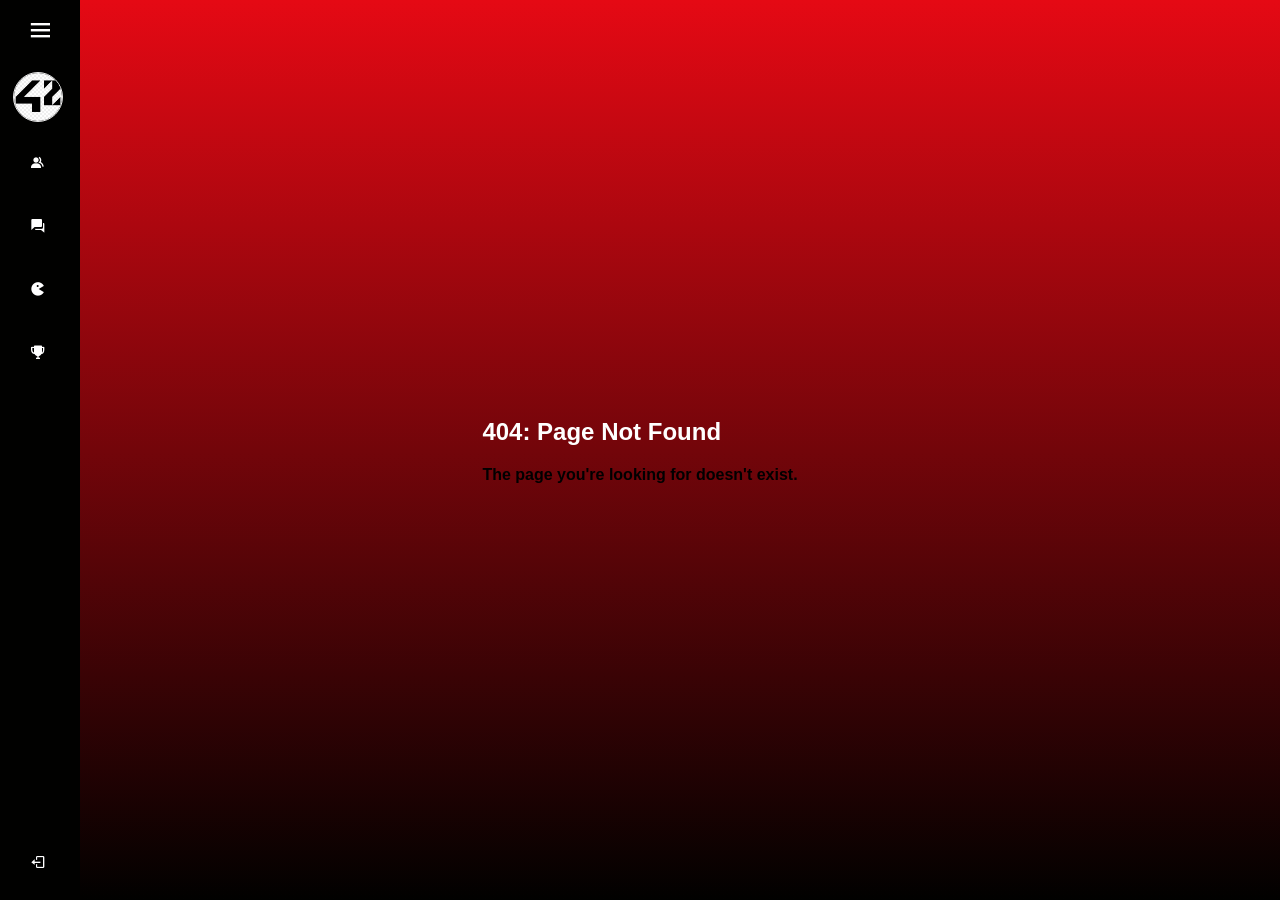
==== front/index.html @ edd3d413 "fixing the problem of consicitive clicks on anchor tag by setting a flage and timeout in handlelocat" ====
<!DOCTYPE html>

<html lang="en">
    <head>

        <meta name="view-transition" content="same-origin" />
        <meta charset="UTF-8">
        <meta name="viewport" content="width=device-width, initial-scale=1.0">
        <link rel="icon" href="images/favicon.ico" type="image/x-icon">
        <link rel="stylesheet" href="styles/style.css">
        <link rel="stylesheet" href="https://cdnjs.cloudflare.com/ajax/libs/font-awesome/6.0.0-beta3/css/all.min.css" integrity="sha512-Fo3rlrZj/k7ujTnHg4CGR2D7kSs0v4LLanw2qksYuRlEzO+tcaEPQogQ0KaoGN26/zrn20ImR1DfuLWnOo7aBA==" crossorigin="anonymous" referrerpolicy="no-referrer" />

        <link href='https://unpkg.com/boxicons@2.1.4/css/boxicons.min.css' rel='stylesheet'>

        <title>ft_transendence</title>
    </head>
    <body>

        <!-- <header id="search-bar"> -->
        <!---->
        <!-- </header> -->
        <div class="sidebar" id="navbar">
            <div class="top">
                <div class="logo">
                    <!-- <i class='bx bx-fast-forward'></i> -->
                    <i class="bx bxl-codepen"></i>
                     &nbsp;
                     &nbsp;
                     &nbsp;
                    <span>Transendence</span>
                </div>
                <i class="bx bx-menu"id="btn"></i>
            </div>

            <div class="user">
                <img src="./images/42-logo.png" alt="me" class="user-img" id="user-photo">
                <div>
                    <p class="bold"  id="user-username">youssef</p>
                    <p  id="user-email">bourais</p>
                </div>
            </div>

            <ul>
                <li class="nav-icons">
                    <a href="/profile" data-view="/profile" class="barinpute">
                        <i class='bx bxs-group'></i>
                        <span class="nav-item" >Profile</span>

                    </a>
                    <span class="tooltip">Profile</span>

                </li>

                <li class="nav-icons">
                    <a  href="/chat" data-view="/chat" class="barinpute">
                        <i class='bx bxs-conversation'></i>
                        <span class="nav-item">Chat</span>
                    </a>
                    <span class="tooltip">Chat</span>
                </li>


                <li class="nav-icons">
                    <a  href="/game" data-view="/game" class="barinpute">
                        <i class='bx bxs-game' ></i>
                        <span class="nav-item">Game</span>
                    </a>
                    <span class="tooltip">Game</span>
                </li>

                <li class="nav-icons">
                    <a  href="/tournament" data-view="/tournament" class="barinpute">
                        <i class='bx bxs-trophy'></i>
                        <span class="nav-item">Tournament</span>
                    </a>
                    <span class="tooltip">Tournament</span>
                </li>

                <li href="/" onclick="logout()" class="last-item">
                    <a href="">
                        <i class="bx bx-log-out"></i>
                        <span class="nav-item">Logout</span>

                    </a>
                    <span class="tooltip">logout</span>
                </li>

            </ul>
        </div>

        <!-- <nav class="navbar"> -->


        <!-- </nav> -->

        <div id="content">

        </div>

        <script type="module" src="app.js"> </script>

    </body>
 
</html>
---- front/styles/style.css ----
:root {
    --blue: #1e90ff;
    --white: #ffffff;
    --red: #E50914;



    --one: #583d26;
    --two: #9d6834;
    --black: #010100;
    --three: #2e2b26;
    --gray: #b4b6b3;

    --base1: #2e2b26;
    --base2: #b4b6b3;
    font-size: 16px;
}

* {
    margin: 0;
    padding: 0;
    box-sizing: border-box;
}

html, body {
    height: 100%;
    background-image: linear-gradient(var(--red) , var(--black));
    overflow: hidden; /* Prevent scrollbars */
    /* background-color: var(--white); */
}

.cart {

    width: 400px;
    height: 520px;

    /* border: 2px solid var(--black); /* Border color*/  
    border-radius: 25px;
    padding: 20px;

    /* background-color: var(--black); /* Background color of the square   */
    position: absolute;     /* Allows it to be positioned relative to the parent*/  
    overflow: auto;         /* Allow overflow for resizing  */

    /* Centering the square (uncomment to use)*/ 
    top: 50%;                /* Position square's top edge at 50% of the parent height*/ 
    left: 50%;               /* Position square's left edge at 50% of the parent width*/ 
    transform: translate(-50%, -50%); /* Offset the square by half its width and height to center it*/ 
    
    box-shadow: 0 16px 32px 0 rgba(0, 0, 0, 0.4), 0 24px 80px 0 rgba(0, 0, 0, 0.38);

    display: flex;
    flex-direction: column;
    justify-content: space-between;
}

#forget-cart {
    width: 400px;
    height: 300px;
}

.profile {
    display: flex;
    justify-content: center;
    align-items: center;
    flex-direction: column;
}

h1 {
    font-size: 1.5rem;
    line-height: 2rem;
    font-weight: 700;
    flex-direction: column; /* Arrange items vertically */
    color: var(--white);
}



#forget-form {
    display: flex;
    flex-direction: column; /* Arrange items vertically */
    gap: 50px; 
    overflow: hidden;

}

#register-form {
    display: flex;
    flex-direction: column; /* Arrange items vertically */
    gap: 50px; 
    overflow: hidden;
}

#login-form {
  display: flex;
  flex-direction: column; /* Arrange items vertically */
  gap: 10px;
}


.title {
    text-align: center;
    font-size: 1.5rem;
    line-height: 2rem;
    font-weight: 700;
    color: var(--white);
}
    
.form {
    margin-top: 1.5rem;
}

.input-group {

    display: flex;
    flex-direction: column;
    gap: 7px;
    color: var(--white);

    margin-top: 0.25rem;
    font-size: 0.875rem;
    line-height: 1.25rem;
}

.input-group label { 
   display: block; 
   color: rgba(156, 163, 175, 1); 
   margin-bottom: 4px; 
 } 

.input-group input {
  width: 100%;
  border-radius: 0.375rem;
  border: 1px solid rgba(55, 65, 81, 1);
  outline: 0;
  background-color: rgba(17, 24, 39, 1);
  padding: 0.75rem 1rem;
  color: rgba(243, 244, 246, 1);
}

.input-group input:focus {
  border-color: rgba(167, 139, 250);
}

.forgot {
  display: flex;
  justify-content: flex-end;
  font-size: 0.75rem;
  line-height: 1rem;
  color: rgba(156, 163, 175,1);
  margin: 8px 0 14px 0;
}

.forgot a,.signup a {
  color: rgba(243, 244, 246, 1);
  text-decoration: none;
  font-size: 14px;
}

.forgot a:hover, .signup a:hover {
  text-decoration: underline rgba(167, 139, 250, 1);
}

#login, #login-intra ,#submit, .register{
  display: block;
  width: 100%;

  background-color: var(--black);
  padding: 0.75rem;
  text-align: center;
  color:  var(--white);
  border: none;
  border-radius: 0.375rem;
  font-weight: 600;
  cursor: pointer;
  transition: transform 0.3s ease, background-color 0.3s ease;
}

#login:hover, #login-intra:hover, .register:hover , #submit:hover {
    transform: scale(1.02);
    background-color: var(--blue);
}


.intra {
  display: flex;
  align-items: center;
  padding-top: 1rem;
}

.line {
  height: 1px;
  flex: 1 1 0%;
  background-color: rgba(55, 65, 81, 1);
}

.intra .message {
  padding-left: 0.75rem;
  padding-right: 0.75rem;
  font-size: 0.875rem;
  line-height: 1.25rem;
  color: rgba(156, 163, 175, 1);
}

.signup {
  text-align: center;
  font-size: 0.75rem;
  line-height: 1rem;
  color: rgba(156, 163, 175, 1);
}

[hidden] { display: none; }

.form-group {
  position: relative;
  width: 370px;
}

.form-group svg {
    position: absolute;

    right: 30px;
    bottom: 10px;

    width: 20px;
    height: auto;
    
    fill: gray; /* Color of the icon */
}



/* fake profile*/
Reset styles
* {
    margin: 0;
    padding: 0;
    box-sizing: border-box;
}

body {
    font-family: Arial, sans-serif;
    background-color: #f7f7f7;
    display: flex;
    justify-content: center;
    align-items: center;
    height: 100vh;
}

#profile-container {
    background-color: #fff;
    padding: 20px;
    border-radius: 10px;
    width: 400px;
    box-shadow: 0 4px 6px rgba(0, 0, 0, 0.1);
    text-align: center;
}

#avatar-section {
    margin-bottom: 20px;
}

#avatar {
    width: 150px;
    height: 150px;
    border-radius: 50%;
    object-fit: cover;
    margin-bottom: 10px;
    border: 2px solid #ddd;
}

#avatar-upload {
    display: block;
    margin: 10px auto;
}

#info-section {
    margin-bottom: 20px;
}

#display-name {
    font-size: 24px;
    color: #333;
}

#edit-name {
    margin-top: 10px;
    padding: 5px 10px;
    background-color: #007BFF;
    color: white;
    border: none;
    border-radius: 5px;
    cursor: pointer;
    transition: background-color 0.3s;
}

#edit-name:hover {
    background-color: #0056b3;
}

#stats {
    margin-top: 10px;
    font-size: 18px;
    color: #555;
}

#friends-section, #history-section {
    text-align: left;
    margin-top: 20px;
}

#friends-list, #history-list {
    list-style: none;
    margin-top: 10px;
}

.status {
    float: right;
    font-size: 12px;
    padding: 2px 5px;
    border-radius: 3px;
    color: white;
}

.online {
    background-color: #28a745;
}

.offline {
    background-color: #dc3545;
}

#logoutButton {
    margin-top: 20px;
    padding: 10px 20px;
    background-color: #ff4b5c;
    color: white;
    font-size: 16px;
    border: none;
    border-radius: 5px;
    cursor: pointer;
    transition: background-color 0.3s;
}

#logoutButton:hover {
    background-color: #e43d4c;
}



/* #navbar */

#navbar {
    /* display: none;  */
    opacity: 0;
    /* transition: opacity 0.5s ease; */
}

#navbar.visible 
{
    /* display: block; */
    opacity: 1;
}

/* #navbar{ */
/*     /* visibility: hidden; */ 
/*     display: none; */
/*     opacity: 0; */
/*     transition: opacity 0.5s ease; */
/* } */
/**/
/* #navbar.show { */
/*     display: block; */
/*     opacity: 1; */
/* } */

.user-img {
    width: 50px;
    border-radius:   100%;
    border: 1px  solid #eee;
}

.sidebar {
    margin: 0;
    padding: 0;
    box-sizing: border-box;
    font-family: 'Segoe UI', Tahoma, Geneva, Verdana, sans-serif;

    position: absolute;
    top: 0;
    left: 0;
    height: 100vh;
    width: 80px;
    background-color: var(--black);
    padding: 0.4rem 0.8rem;
    transition: all 0.5s ease;

}

/* .sidebar.active ~ #content {  */
/*      left: 250px;  */
/*      width: calc(100% - 250px);  */
/*  }  */

.sidebar.active {
    width: 250px;
}

.sidebar #btn {
    position: absolute;
    color: var(--white);
    top: .4rem;
    left: 50%;
    font-size: 1.8rem;
    line-height: 50px;
    transform: translate(-50%);
    cursor: pointer;
}

.sidebar.active #btn {
    left: 90%;
}

.sidebar .top .logo {
    color: #fff;
    display: flex;
    height: 50px;
    width: 100%;
    align-items: center;

    pointer-events: none;
    opacity: 0;
}

.sidebar.active .top .logo {
    opacity: 1;

}

.user {
    display: flex;
    align-items: center;
    margin: 1rem 0;
}

.user p {
    color: var(--white);
    opacity: 1;
    margin-left: 1rem;
}

.bold {
    font-weight: 600;
}

.sidebar p {
    opacity: 0;
}

.sidebar.active p {
    opacity: 1;

}


.sidebar ul li {
    position: relative;
    list-style-type: none;
    height: 50px;
    white-space: 90%;
    margin: 0.8rem auto;
    line-height: 50px;
}


.sidebar ul li a {
    color: var(--white);
    display: flex;
    align-items: center;
    text-decoration: none;
    border-radius: 0.8rem;
}

.sidebar ul li a:hover {
    background-color: var(--white);
    color: #12171e;
}

.sidebar ul li a i {
    min-width: 50px;
    text-align: center;
    height: 50px;
    border-radius: 12px;
    line-height: 50px;
}

.sidebar .nav-item {
    opacity: 0;
}

.sidebar.active .nav-item {
    opacity: 1;
}

.sidebar ul li .tooltip {
    /* color: var(--white); */
    position: absolute;
    left: 125px;

    bottom: 25px;
    /* top: 20%; */
    transform: translate(-50%, 50%);
    box-shadow: 0 0.5rem 0.8rem rgba(0, 0, 0, 0.2);
    border-radius: 0.6rem;
    padding: 0.4rem 1.2rem;
    padding: 0.4rem 1.2rem;
    background-color: var(--white);
    color: var(--black);
    line-height: 1.8rem;
    z-index: 20;
    opacity: 0;
}

.sidebar ul li:hover .tooltip {
    opacity: 1;
}

.sidebar.active ul li .tooltip {
    display: none;
}



/*logout*/

.sidebar .last-item {
    position: absolute;
    bottom: 0; 
    width: 70%;
}

.sidebar.active .last-item {
    width: 90%;
}

.sidebar.active #user-email
{
  font-size: 13px;
}
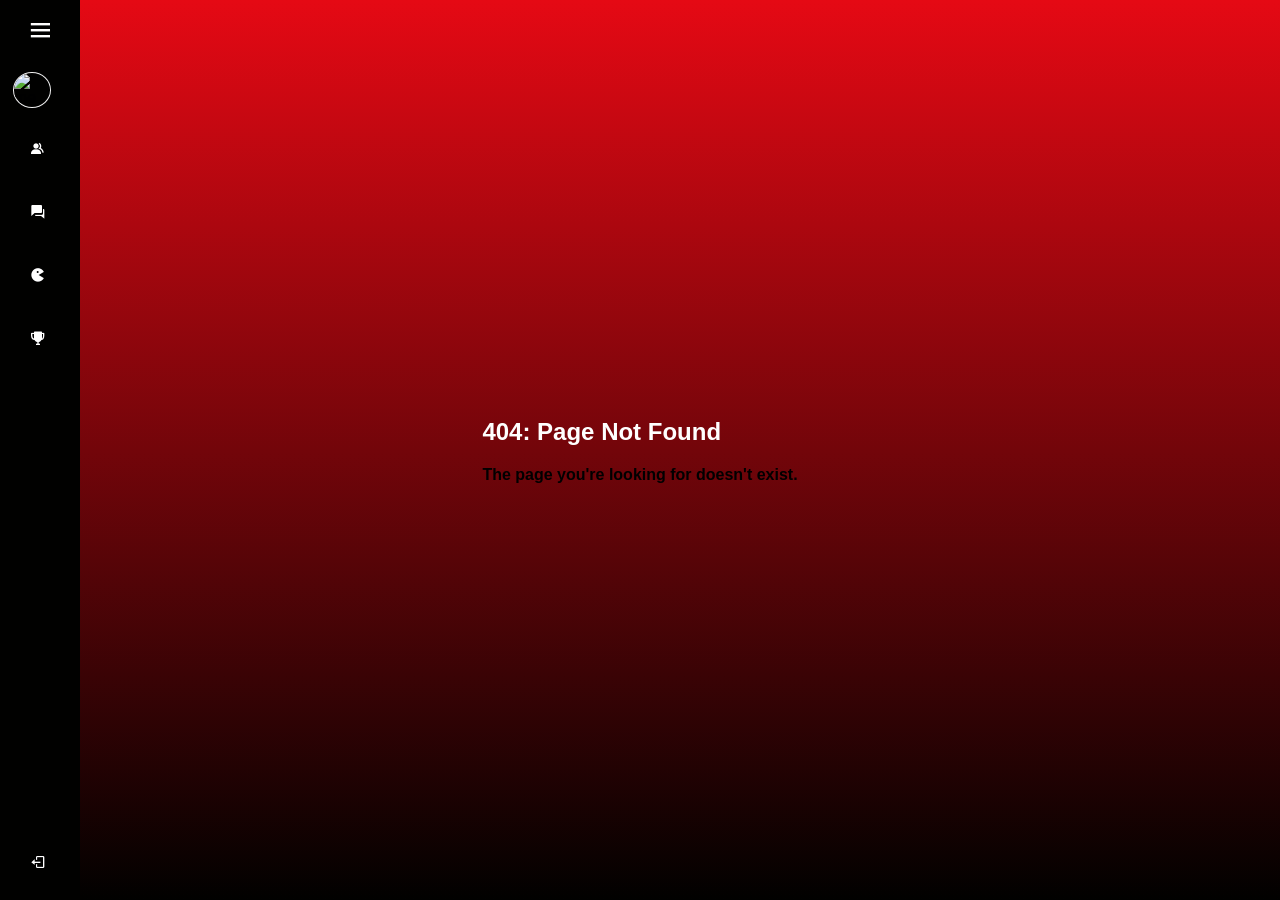
==== commit acdff235: "blacklisted refresh token after user logout, modifieing serializer to escap script" ====
--- a/front/index.html
+++ b/front/index.html
@@ -76,7 +76,7 @@
                     <span class="tooltip">Tournament</span>
                 </li>
 
-                <li href="/" onclick="logout()" class="last-item">
+                <li  onclick="logout()" id="logout" class="last-item">
                     <a href="">
                         <i class="bx bx-log-out"></i>
                         <span class="nav-item">Logout</span>
--- a/front/styles/style.css
+++ b/front/styles/style.css
@@ -248,10 +248,11 @@
 }
 
 #profile-container {
-    background-color: #fff;
+    background-color: var(--black);
+    color: var(--white);
     padding: 20px;
     border-radius: 10px;
-    width: 400px;
+    width: 800px;
     box-shadow: 0 4px 6px rgba(0, 0, 0, 0.1);
     text-align: center;
 }
@@ -279,8 +280,8 @@
 }
 
 #display-name {
-    font-size: 24px;
-    color: #333;
+    font-size: 40px;
+    color: var(--white);
 }
 
 #edit-name {
@@ -329,23 +330,6 @@
 .offline {
     background-color: #dc3545;
 }
-
-#logoutButton {
-    margin-top: 20px;
-    padding: 10px 20px;
-    background-color: #ff4b5c;
-    color: white;
-    font-size: 16px;
-    border: none;
-    border-radius: 5px;
-    cursor: pointer;
-    transition: background-color 0.3s;
-}
-
-#logoutButton:hover {
-    background-color: #e43d4c;
-}
-
 
 
 /* #navbar */
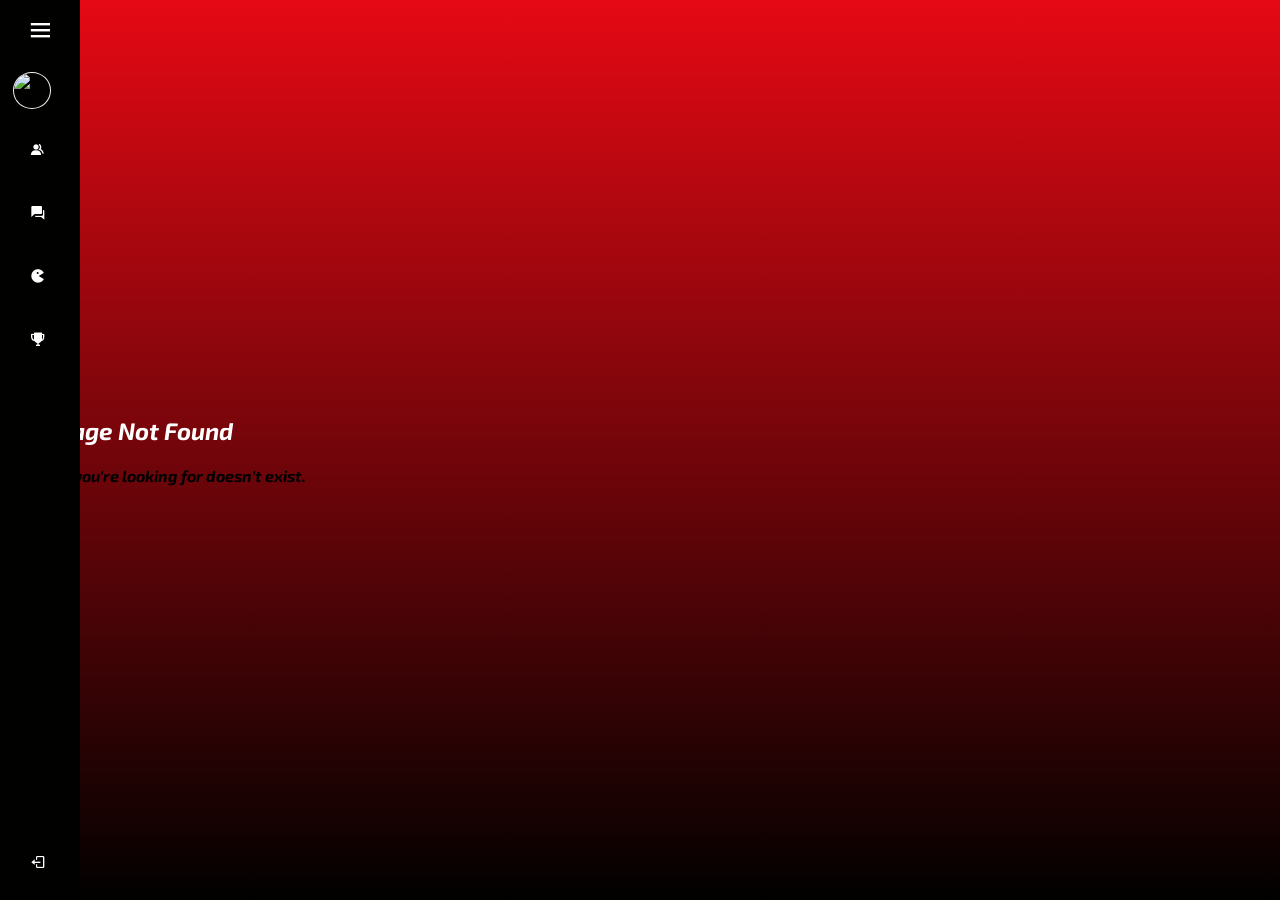
==== commit 59fc0495: "add my update" ====
--- a/front/index.html
+++ b/front/index.html
@@ -2,16 +2,16 @@
 
 <html lang="en">
     <head>
-
         <meta name="view-transition" content="same-origin" />
         <meta charset="UTF-8">
         <meta name="viewport" content="width=device-width, initial-scale=1.0">
         <link rel="icon" href="images/favicon.ico" type="image/x-icon">
         <link rel="stylesheet" href="styles/style.css">
         <link rel="stylesheet" href="https://cdnjs.cloudflare.com/ajax/libs/font-awesome/6.0.0-beta3/css/all.min.css" integrity="sha512-Fo3rlrZj/k7ujTnHg4CGR2D7kSs0v4LLanw2qksYuRlEzO+tcaEPQogQ0KaoGN26/zrn20ImR1DfuLWnOo7aBA==" crossorigin="anonymous" referrerpolicy="no-referrer" />
-
+        <link id="css" rel="stylesheet" href="styles/profile.css">
+        <link rel="stylesheet" href="styles/tournament.css">
         <link href='https://unpkg.com/boxicons@2.1.4/css/boxicons.min.css' rel='stylesheet'>
-
+        <link rel="stylesheet" href="https://cdnjs.cloudflare.com/ajax/libs/font-awesome/6.0.0-beta3/css/all.min.css">
         <title>ft_transendence</title>
     </head>
     <body>
@@ -25,7 +25,7 @@
                     <!-- <i class='bx bx-fast-forward'></i> -->
                     <i class="bx bxl-codepen"></i>
                      &nbsp;
-                     &nbsp;
+                     &nbsp; 
                      &nbsp;
                     <span>Transendence</span>
                 </div>
@@ -101,6 +101,4 @@
 
     </body>
  
-</html>
-
-
+</html>
--- a/front/styles/style.css
+++ b/front/styles/style.css
@@ -1,3 +1,9 @@
+@font-face {
+    font-family:'Exo2';
+    src: url('../Exo_2/Exo2-Italic-VariableFont_wght.ttf');
+    font-weight: 100 900; /* Range of weights */
+    font-style: normal;
+  }
 :root {
     --blue: #1e90ff;
     --white: #ffffff;
@@ -378,6 +384,7 @@
     background-color: var(--black);
     padding: 0.4rem 0.8rem;
     transition: all 0.5s ease;
+    z-index: 5;
 
 }
 
@@ -533,3 +540,8 @@
 }
 
 
+#content
+{
+    width: 100%;
+    height: auto;
+}
--- a/front/styles/profile.css
+++ b/front/styles/profile.css
@@ -0,0 +1,983 @@
+*
+{
+    margin: 0;
+    padding: 0;
+    font-family: 'Exo2';
+}
+
+.container-chat {
+    width: 100%;
+    min-height: 100vh;
+    max-width: 100%;
+    /* height: auto; */
+    background-image: url("../imgs/background.jpg");
+    backdrop-filter: blur(50px);
+    background-position: center;
+    background-repeat: no-repeat;
+    background-size: cover;
+    display: flex;
+    position: relative;
+}
+
+.container-chat::after {
+    content: "";
+    width: 100%;
+    height: 100%; 
+    background-color: rgba(0, 0, 0, 0.891);
+    position: absolute; 
+    inset: 0;
+    z-index: 1;
+    backdrop-filter: blur(5px);
+}
+
+.block-container-nav-bar
+{
+    width: 80px;
+    z-index: 0;
+    min-height: 100%;
+}
+
+.container-nav-bar
+{
+    z-index: 9;
+    height: 100vh;
+    width: 80px;
+    position: fixed;
+    left: 0;
+    top: 0;
+    background-color:black;
+}
+
+
+.container-nav-bar .container-icon-menu
+{
+    height: 30%;
+    width: 80px;
+    display: flex;
+    justify-content: center;
+    box-sizing: border-box;
+    padding-top: 20px;
+}
+.container-nav-bar .container-icon-menu i
+{
+    font-size: 45px;
+    color: white;
+}
+
+.container-nav-bar .container-menu
+{
+    height: 40%;
+    width: 80px;
+    display: flex;
+    flex-direction: column;
+}
+
+.container-nav-bar .container-menu *{
+    display: flex;
+    justify-content: center;
+    align-items: center;
+    height: 23%;
+}
+
+.container-nav-bar .container-menu
+{
+    font-size: 30px;
+    color: white;
+    cursor: pointer;
+}
+
+.container-nav-bar .container-menu i:hover
+{
+    font-size: 27px;
+    transition: 0.5s all;
+    /* color: var(--red); */
+}
+
+.container-nav-bar .container-menu .container-fa-house
+{
+    position: relative;
+}
+.container-nav-bar .container-menu .container-fa-house::after
+{
+    content: "";
+    position: absolute;
+    left: 0;
+    width: 12px;
+    height: 50px;
+    border-top-right-radius: 5px;
+    border-bottom-right-radius: 5px;
+    background-color: var(--red);
+}
+.container-nav-bar .container-settings
+{
+    height: 30%;
+    width: 80px;
+    background-color: black;
+    display: flex;
+    justify-content: center;
+    box-sizing: border-box;
+    padding-bottom: 50px;
+}
+
+.container-nav-bar .container-settings i
+{
+    font-size: 30px;
+    color: white;
+    display: flex;
+    justify-content: center;
+    align-items: end;
+    cursor: pointer;
+}
+
+
+.container-chat .container-main
+{
+    width: 100%;
+    min-height: 100vh;
+    position: relative;
+    z-index: 2;
+   
+}
+
+.container-chat .container-main .container-top
+{
+    width: 100%;
+    height: 120px;
+    display: flex;
+}
+
+.container-title
+{
+    
+    box-sizing: border-box;
+    padding-left: 65px;
+    width: 25%;
+    /* background-color: red; */
+    display: flex;
+    align-items: end;
+}
+
+.container-chat .container-title img
+{
+    width: 180px;
+}
+
+.container-search
+{
+
+    width: 45%;
+    display: flex;
+    justify-content: center;
+    align-items: end;
+}
+
+.container-search .search
+{
+    position: relative;
+    display: flex;
+    justify-content: center;
+    align-items: center;
+    width: 80%;
+}
+input[type="search"]::-webkit-search-cancel-button {
+    -webkit-appearance: none;
+    appearance: none;
+}
+
+.container-search .search input
+{
+    width: 100%;
+    height: 50px;
+    outline: none;
+    border: 1px solid rgba(221, 221, 221, 0.664);
+    border-radius: 10px;
+    box-sizing: border-box;
+    padding-left: 50px;
+    background-color: rgba(233, 233, 233, 0.11);
+    font-size: 1.1em;
+    color: rgba(218, 218, 218, 0.877);
+    padding-right: 50px;
+}
+
+
+.container-search .search .fa-magnifying-glass
+{
+    position: absolute;
+    left: 18px;
+    font-size: 20px;
+    color: var(--red);
+   
+}
+
+.container-search .search #delete:hover
+{
+    transition: 0.2s all;
+    font-size: 17px;
+}
+
+.container-search .search .fa-delete-left
+{
+    position: absolute;
+    right: 20px;
+    color: var(--red);
+    cursor: pointer;
+    font-size: 20px;
+}
+
+
+.container-top .container-profile
+{
+    width: 33%;
+    display: flex;
+    justify-content: center;
+    align-items:end;
+}
+
+@media(max-width: 1987px)
+{
+    .container-top .container-profile   
+    {
+        width: 38%;
+        
+    }
+}
+
+.container-top .container-profile .profile
+{
+    width: 45% ;
+    height: 54px ;
+    background-color: rgba(233, 233, 233, 0.11) ;
+    border-radius: 10px ;
+    border: 2px solid rgba(221, 221, 221, 0.521) ;
+    display: flex ;
+    align-items: center ;
+    box-sizing: border-box ;
+    padding-left: 5px ;
+    flex-direction: row;
+}
+
+.container-top .container-profile .profile img
+{
+    width: 40px;
+    border-radius: 50%;
+}
+.container-top .container-profile .profile .container-notification
+{
+    box-sizing: border-box;
+    padding-left: 20px;
+    padding-top: 5px;
+    height: 100%;
+    width: 80%;
+    overflow: hidden;
+    white-space: nowrap;
+    text-overflow: ellipsis;
+}
+
+
+
+.container-top .container-profile .profile .container-notification p:first-of-type
+{
+    color: white;
+    font-weight: bold;
+}
+
+.container-top .container-profile .profile .container-notification p:last-child
+{
+    color: rgba(255, 255, 255, 0.658);
+    font-size: 0.8em;
+}
+.container-top .container-profile .profile .icon-down
+{
+    width: 100px;
+    /* background-color: yellow; */
+    display: flex;
+    justify-content: end;
+    box-sizing: border-box;
+    padding-right: 10px;
+}
+
+.container-top .container-profile .profile .icon-down .container-icon:hover
+{
+    transition: 0.5s all;
+    background-color: black;
+}
+
+.container-top .container-profile .profile .icon-down i
+{
+    color: rgba(255, 255, 255, 0.737);
+    display: flex;
+    justify-content: center;
+    align-items: center;
+}
+
+.container-top .container-profile .profile .icon-down .container-icon
+{
+    width: 30px;
+    height: 30px;
+    background-color: rgba(0, 0, 0, 0.449);
+    display: flex;
+    justify-content: center;
+    align-items: center;
+    border-radius: 50%;
+    cursor: pointer;
+}
+
+.container-main-home
+{
+    width: 100%;
+    height: 89vh;
+    display: flex;
+    justify-content: center;
+    align-items: center;
+
+}
+
+.container-main-home .child-container-main-home
+{
+    background-color: #99185d23;
+    width: 95%;
+    height: 90%;
+    border-radius: 20px;
+    border: 2px solid rgb(118, 118, 118);
+    display: flex;
+    box-sizing: border-box;
+    padding-right: 25px;
+    padding: 22px;
+}
+
+.container-main-home .child-container-main-home .left-side
+{
+    width: 20%;
+    height: 100%;
+    border-radius: 20px;
+    position: relative;
+    padding-right: 30px;
+}
+
+.container-main-home .child-container-main-home .left-side::after
+{
+    content: "";
+    position: absolute;
+    height: 80%;
+    right: 0;
+    top: 10%;
+    border: 1.5px solid rgb(118, 118, 118);
+}
+
+.left-side .title
+{
+    width: 100%;
+    height: 100px;
+    color: white;
+    font-weight: bold;
+    font-size: 2.5em;
+}
+
+.left-side .container-profile
+{
+    width: 100%;
+    display: flex;
+    height: 90px;
+    border-radius: 15px;
+    color: white;
+    border: 2px solid rgb(118, 118, 118);
+    position: relative;
+    margin-bottom: 50px;
+    cursor: pointer;
+    background-color: #99185d25;
+}
+.left-side .container-profile::before
+{
+    content: "";
+    position: absolute;
+    width: 95%;
+    bottom: -30px;
+    left: 2.5%;
+    border: 1px solid rgb(164, 164, 164);
+}
+.left-side .container-profile .container-img
+{
+    width: 120px;
+    display: flex;
+    justify-content: center;
+    align-items: center;
+}
+
+.left-side .container-profile .container-img img
+{
+    width: 67px;
+    border-radius: 50%;
+}
+.left-side .container-profile .container-name
+{
+    display: flex;
+    flex-direction: column;
+    justify-content: center;
+    width: 100%;
+}
+
+.left-side .container-profile .container-name p:first-of-type
+{
+    font-weight: bold;
+    font-size: 1.2em;
+}
+.left-side .container-profile .container-name p:last-of-type
+{
+    color: rgba(255, 255, 255, 0.606);
+}
+
+
+.left-side .container-setting
+{
+    width: 100%;
+    display: flex;
+    height: 90px;
+    border-radius: 15px;
+    color: white;
+    border: 2px solid rgb(118, 118, 118);
+    position: relative;
+    margin-bottom: 50px;
+    cursor: pointer;
+}
+
+.left-side .container-setting .container-img
+{
+    width: 120px;
+    display: flex;
+    justify-content: center;
+    align-items: center;
+}
+
+.left-side .container-setting .container-img img
+{
+    width: 67px;
+    /* border-radius: 50%; */
+}
+.left-side .container-setting .container-name
+{
+    display: flex;
+    flex-direction: column;
+    justify-content: center;
+    width: 100%;
+}
+
+.left-side .container-setting .container-name p:first-of-type
+{
+    font-weight: bold;
+    font-size: 1.2em;
+}
+.left-side .container-setting .container-name p:last-of-type
+{
+    color: rgba(255, 255, 255, 0.606);
+}
+
+.container-main-home .child-container-main-home .midle-side
+{
+    width: 53%;
+    height: 100%;
+    border-radius: 20px;
+    border: 2px solid rgb(139, 139, 139);
+    margin-left: 25px;
+}
+.midle-side .container-bg
+{
+    width: 100%;
+    height: 300px;
+    display: flex;
+    justify-content: center;
+    align-items: center;
+    padding-top: 10px;
+}
+
+.midle-side .container-bg .child-bg
+{
+    width: 96%;
+    height: 90%;
+    background-image: url("../images/background.jpg");
+    position: relative;
+    border-radius: 20px;
+}
+
+.midle-side .container-bg img
+{
+    width: 130px;
+    position: absolute;
+    bottom: -40px;
+    border-radius: 50%;
+    left: 42%;
+}
+.midle-side .container-update-info
+{
+    width: 100%;
+    height: 67.5%;
+    border-radius: 20px;
+    box-sizing: border-box;
+    padding-top: 90px;
+    display: flex;
+    justify-content: center;
+}
+
+.midle-side .container-update-info .container-form
+{
+    width: 40%;
+    height: 500px;
+    padding-left: 50px;
+    padding-right: 50px;
+}
+
+.midle-side .container-update-info .container-switch
+{
+    width: 100%;
+    height: 65px;
+    border-radius: 20px;
+    /* background-color: white; */
+    border: 1px solid rgb(229, 229, 229);
+    display: flex;
+    color: white;
+    font-weight: bold;
+    font-size: 1.1em;
+    margin-bottom: 30px;
+}
+
+.midle-side .container-update-info .container-switch .profile
+{
+    width: 50%;
+    display: flex;
+    justify-content: center;
+    align-items: center;
+    position: relative;
+    cursor: pointer;
+}
+
+.midle-side .container-update-info .container-switch .profile::after
+{
+    content: "";
+    position: absolute;
+    height: 50%;
+    border: 1px solid rgba(255, 255, 255, 0.688);
+    right: 0;
+}
+
+.midle-side .container-update-info .container-switch .security
+{
+    width: 50%;
+    display: flex;
+    justify-content: center;
+    align-items: center;
+    cursor: pointer;
+}
+.midle-side .container-update-info .container-inputs
+{
+    width: 100%;
+    color: rgba(255, 255, 255, 0.796);
+    display: flex;
+    padding-top: 30px;
+    padding-left: 20px;
+    box-sizing: border-box;
+    margin-bottom: 30px;
+}
+
+.midle-side .container-update-info .container-input
+{
+    width: 50%;
+}
+.midle-side .container-update-info .container-input .group
+{
+    position: relative;
+}
+
+.midle-side .container-update-info .container-input input
+{
+    background-color: transparent;
+    border: 1px solid rgb(180, 180, 180);
+    border-radius: 10px;
+    height: 50px;
+    width: 90%;
+    box-sizing: border-box;
+    padding-left: 38px;
+    padding-right: 10px;
+    color: rgb(238, 238, 238);
+    outline: none;
+    font-size: 17px;
+}
+
+.midle-side .container-update-info .container-input p
+{
+    margin-bottom: 13px;
+}
+.midle-side .container-update-info .container-input i
+{
+    position: absolute;
+    left: 15px;
+    top: 15px;
+}
+
+.midle-side .container-update-info .container-email
+{
+    width: 100%;
+    height: 100px;
+    /* background-color: red; */
+    padding-left: 20px; 
+    padding-right: 10px;
+    box-sizing: border-box;
+    margin-bottom: 30px;
+}
+
+.midle-side .container-update-info .container-email p
+{
+    margin-bottom: 10px;
+    color: rgba(255, 255, 255, 0.796);
+}
+.midle-side .container-update-info .container-email input
+{
+    background-color: transparent;
+    border: 1px solid rgb(180, 180, 180);
+    border-radius: 10px;
+    height: 50px;
+    width: 97%;
+    box-sizing: border-box;
+    padding-left: 40px;
+    padding-right: 10px;
+    color: rgb(238, 238, 238);
+    outline: none;
+    font-size: 17px;
+}
+.midle-side .container-update-info .container-email .group
+{
+    position: relative;
+}
+.midle-side .container-update-info .container-email .group i
+{
+    position: absolute;
+    color: white;
+    left: 15px;
+    top: 15px;
+    font-size: 20px;
+    color: rgba(238, 238, 238, 0.87);
+}
+
+.midle-side .container-update-info .container-save
+{
+    width: 100%;
+    padding-left: 10px;
+    padding-right: 23px;
+    display: flex;
+    justify-content: end;
+    box-sizing: border-box;
+    
+}
+
+.midle-side .container-update-info .container-save button
+{
+    width: 150px;
+    height: 40px;
+    border-radius: 10px;
+    cursor: pointer;
+    position: relative;
+    border: 1px solid black;
+    background-color: var(--red);
+    color: white;
+}
+
+.midle-side .container-update-info .container-save button:hover
+{
+    transition: 0.5s all;
+    background-color: var(--second-color);
+}
+
+.midle-side .container-update-info .container-save i
+{
+    position: absolute;
+    left: 10px;
+    top: 11px;
+    font-size: 16px;
+}
+
+.container-main-home .child-container-main-home .end-side
+{
+    width: 25%;
+    height: 100%;
+    border-radius: 20px;
+    margin-left: 25px;
+    /* background-color: ; */
+}
+
+/* //////////////////////////////////////////////////////////////// */
+
+
+.container-profile-left
+{
+    width: 100%;
+    height: 100%;
+    display: flex;
+    justify-content: center;
+    align-items: center;
+}
+
+.child-container-profile-left
+{
+    width: 100%;
+    height: 96%;
+    border: 2px solid rgba(207, 207, 207, 0.691);
+    border-radius: 20px;
+    display: flex;
+    flex-direction: column;
+    align-items: center;
+    box-sizing: border-box;
+    padding-top: 15px;
+}
+
+.child-container-profile-left .container-background-profile
+{
+    width: 95%;
+    height: 150px;  
+    border-radius: 10px;
+    display: flex;
+    justify-content: center;
+    position: relative;
+    margin-bottom: 50px;
+}
+
+.child-container-profile-left .container-background-profile img:first-child
+{
+    width: 100%;
+    height: 150px;
+    object-fit: cover;
+    border-radius: 10px;
+}
+
+.child-container-profile-left .container-background-profile img:last-child
+{
+    width: 100px;
+    position: absolute;
+    top: 100px;
+    border-radius: 50%;
+}
+.child-container-profile-left .container-name-profile-left
+{
+    color: white;
+    /* background-color: red; */
+    width: 100%;
+    text-align: center;
+    padding-top: 20px;
+    margin-bottom: 20px;
+}
+.child-container-profile-left .container-name-profile-left p:first-child
+{
+    font-size: 1.4em;
+    font-weight: bold;
+    margin-bottom: 5px;
+}
+
+.child-container-profile-left .container-name-profile-left p:last-child
+{
+    font-size: 0.9em;
+    color: rgba(255, 255, 255, 0.714);
+}
+
+.child-container-profile-left .container-send-request
+{
+    width: 90%;
+    height: 100px;
+    /* background-color: red; */
+    backdrop-filter: blur(50px);
+    border: 2px solid rgba(207, 207, 207, 0.381);
+    border-radius: 15px;
+    display: flex;
+    margin-bottom: 20px;
+}
+.child-container-profile-left .container-send-request i
+{
+    margin-bottom: 10px;
+    font-size: 20px;
+    color: white;
+}
+.child-container-profile-left .container-send-request p
+{
+    color: rgba(255, 255, 255, 0.848);
+    font-size: 0.9em;
+}
+.child-container-profile-left .container-send
+{
+    width: 50%;
+    display: flex;
+    flex-direction: column;
+    justify-content: center;
+    align-items: center;
+    position: relative;
+    cursor: pointer;
+}
+
+.child-container-profile-left .container-send::after
+{
+    content: "";
+    border: 1px solid rgba(255, 255, 255, 0.691);
+    height: 70px;
+    position: absolute;
+    right: 0px;
+}
+
+.child-container-profile-left .container-block
+{
+    width: 50%;
+    display: flex;
+    flex-direction: column;
+    justify-content: center;
+    align-items: center;
+    cursor: pointer;
+}
+
+.child-container-profile-left .container-history-friends
+{
+    width: 90%;
+    height: 50px;
+    border-radius: 15px;
+    display: flex;
+    justify-content: center;
+    align-items: center;
+    border: 1px solid rgba(255, 255, 255, 0.691);
+    color: rgba(255, 255, 255, 0.857);
+    margin-bottom: 20px;
+   
+}
+
+.child-container-profile-left .container-history-friends .contaienr-history-profile
+{
+    width: 50%;
+    display: flex;
+    justify-content: center;
+    position:relative;
+    cursor: pointer;
+}
+
+.child-container-profile-left .container-history-friends .contaienr-history-profile::after
+{
+    content: "";
+    border: 1px solid rgba(255, 255, 255, 0.691);
+    height: 30px;
+    position: absolute;
+    right: 0px;
+    top: -7px;
+}
+
+.child-container-profile-left .container-history-friends .container-friends-profile
+{
+    width: 50%;
+    display: flex;
+    justify-content: center;
+    cursor: pointer;
+}
+
+.child-container-profile-left .container-chalange
+{
+    width: 90%;
+    height: 47%;
+    border-radius: 20px;
+    border: 1px solid rgba(255, 255, 255, 0.691);
+    display: flex;
+    align-items: center;
+    box-sizing: border-box;
+    padding-top: 15px;
+    flex-direction: column;
+    overflow-y: scroll;
+    margin-bottom: 25px;
+}
+.child-container-profile-left .container-chalange::-webkit-scrollbar {
+
+    width: 0px;
+    /* color: white; */
+}
+
+
+.child-container-profile-left .container-chalange .child-container-chalange
+{
+    width: 93%;
+    height: 50px;
+    border-radius: 10px;
+    display: flex;
+    border: 1px solid rgba(255, 255, 255, 0.691);
+    border-radius: 10px;
+    margin-bottom: 15px;
+    padding-top: 5px;
+    padding-bottom: 5px;
+}
+
+.child-container-chalange .contaienr-chalange-img-left
+{
+    width: 40%;
+    height: 100%;
+    /* background-color: #272729; */
+    
+    display: flex;
+    align-items: center;
+    padding-left: 10px;
+    box-sizing: border-box;
+}
+
+.child-container-chalange .contaienr-chalange-img-left img
+{
+    width: 40px;
+    border-radius: 50%;
+}
+
+.child-container-chalange .contaienr-chalange-img-left p
+{
+    color: white;
+    margin-left: 10px;
+    font-weight: bold;
+}
+
+.child-container-chalange .container-VS
+{
+    width: 20%;
+    height: 100%;
+    display: flex;
+    justify-content: center;
+    align-items: center;
+    color: rgba(255, 255, 255, 0.795);
+    font-weight: bold;
+    position: relative;
+}
+
+.child-container-chalange .container-VS::after
+{
+    content: "ping pong";
+    font-size: 0.1em;
+    font-weight: 300;
+    width: 60px;
+    height: 14px;
+    position: absolute;
+    bottom: -5px;
+    border-top-right-radius: 7px;
+    border-top-left-radius: 7px;
+    border: solid rgba(255, 255, 255, 0.691);
+    border-width: 1px 1px 0 1px;
+    display: flex;
+    justify-content: center;
+    align-items: center;
+}
+
+.child-container-chalange .contaienr-chalange-img-right
+{
+    width: 40%;
+    height: 100%;
+    display: flex;
+    align-items: center;
+    justify-content: end;
+    box-sizing: border-box;
+    padding-right: 10px;
+}
+
+.child-container-chalange .contaienr-chalange-img-right p
+{
+    color: white;
+    font-weight: bold;
+    margin-right:   10px;
+    
+}
+
+.child-container-chalange .contaienr-chalange-img-right img
+{
+    width: 40px;
+    border-radius: 50%;
+}
--- a/front/styles/tournament.css
+++ b/front/styles/tournament.css
@@ -0,0 +1,1063 @@
+*
+{
+    margin: 0;
+    padding: 0;
+    font-family: 'Exo2';
+}
+
+.container-chat {
+    width: 100%;
+    min-height: 100vh;
+    max-width: 2600px;
+    /* height: auto; */
+    background-image: url("../imgs/background.jpg");
+    backdrop-filter: blur(50px);
+    background-position: center;
+    background-repeat: no-repeat;
+    background-size: cover;
+    display: flex;
+    position: relative;
+}
+
+.container-chat::after {
+    content: "";
+    width: 100%;
+    height: 100%; 
+    background-color: rgba(0, 0, 0, 0.891);
+    position: absolute; 
+    inset: 0;
+    z-index: 1;
+    backdrop-filter: blur(5px);
+}
+
+.block-container-nav-bar
+{
+    width: 80px;
+    z-index: 2;
+    min-height: 100%;
+}
+
+.container-nav-bar
+{
+    z-index: 9;
+    height: 100vh;
+    width: 80px;
+    position: fixed;
+    left: 0;
+    top: 0;
+    background-color:black;
+}
+
+
+.container-nav-bar .container-icon-menu
+{
+    height: 30%;
+    width: 80px;
+    display: flex;
+    justify-content: center;
+    box-sizing: border-box;
+    padding-top: 20px;
+}
+.container-nav-bar .container-icon-menu i
+{
+    font-size: 45px;
+    color: white;
+}
+
+.container-nav-bar .container-menu
+{
+    height: 40%;
+    width: 80px;
+    display: flex;
+    flex-direction: column;
+}
+
+.container-nav-bar .container-menu *{
+    display: flex;
+    justify-content: center;
+    align-items: center;
+    height: 23%;
+}
+
+.container-nav-bar .container-menu
+{
+    font-size: 30px;
+    color: white;
+    cursor: pointer;
+}
+
+.container-nav-bar .container-menu i:hover
+{
+    font-size: 27px;
+    transition: 0.5s all;
+    /* color: var(--red); */
+}
+
+.container-nav-bar .container-menu .container-fa-winer
+{
+    position: relative;
+}
+.container-nav-bar .container-menu .container-fa-winer::after
+{
+    content: "";
+    position: absolute;
+    left: 0;
+    width: 12px;
+    height: 50px;
+    border-top-right-radius: 5px;
+    border-bottom-right-radius: 5px;
+    background-color: var(--red);
+}
+.container-nav-bar .container-settings
+{
+    height: 30%;
+    width: 80px;
+    background-color: black;
+    display: flex;
+    justify-content: center;
+    box-sizing: border-box;
+    padding-bottom: 50px;
+}
+
+.container-nav-bar .container-settings i
+{
+    font-size: 30px;
+    color: white;
+    display: flex;
+    justify-content: center;
+    align-items: end;
+    cursor: pointer;
+}
+
+
+.container-chat .container-main
+{
+    width: 100%;
+    min-height: 100vh;
+    position: relative;
+    z-index: 2;
+   
+}
+
+.container-chat .container-main .container-top
+{
+    width: 100%;
+    height: 120px;
+    display: flex;
+}
+
+.container-title
+{
+    
+    box-sizing: border-box;
+    padding-left: 65px;
+    width: 25%;
+    /* background-color: red; */
+    display: flex;
+    align-items: end;
+}
+
+.container-chat .container-title img
+{
+    width: 180px;
+}
+
+.container-search
+{
+
+    width: 45%;
+    display: flex;
+    justify-content: center;
+    align-items: end;
+}
+
+.container-search .search
+{
+    position: relative;
+    display: flex;
+    justify-content: center;
+    align-items: center;
+    width: 80%;
+}
+input[type="search"]::-webkit-search-cancel-button {
+    -webkit-appearance: none;
+    appearance: none;
+}
+
+.container-search .search input
+{
+    width: 100%;
+    height: 50px;
+    outline: none;
+    border: 1px solid rgba(221, 221, 221, 0.664);
+    border-radius: 10px;
+    box-sizing: border-box;
+    padding-left: 50px;
+    background-color: rgba(233, 233, 233, 0.11);
+    font-size: 1.1em;
+    color: rgba(218, 218, 218, 0.877);
+    padding-right: 50px;
+}
+
+
+.container-search .search .fa-magnifying-glass
+{
+    position: absolute;
+    left: 18px;
+    font-size: 20px;
+    color: var(--red);
+   
+}
+
+.container-search .search #delete:hover
+{
+    transition: 0.2s all;
+    font-size: 17px;
+}
+
+.container-search .search .fa-delete-left
+{
+    position: absolute;
+    right: 20px;
+    color: var(--red);
+    cursor: pointer;
+    font-size: 20px;
+}
+
+
+.container-top .container-profile
+{
+    width: 33%;
+    display: flex;
+    justify-content: center;
+    align-items:end;
+}
+
+@media(max-width: 1987px)
+{
+    .container-top .container-profile   
+    {
+        width: 38%;
+        
+    }
+}
+
+.container-top .container-profile .profile
+{
+    width: 45%;
+    height: 54px;
+    background-color: rgba(233, 233, 233, 0.11);
+    border-radius: 10px;
+    border: 2px solid rgba(221, 221, 221, 0.521);
+    display: flex;
+    align-items: center;
+    box-sizing: border-box;
+    padding-left: 5px;
+}
+
+.container-top .container-profile .profile img
+{
+    width: 40px;
+    border-radius: 50%;
+}
+.container-top .container-profile .profile .container-notification
+{
+    box-sizing: border-box;
+    padding-left: 20px;
+    padding-top: 5px;
+    height: 100%;
+    width: 80%;
+    overflow: hidden;
+    white-space: nowrap;
+    text-overflow: ellipsis;
+}
+
+
+
+.container-top .container-profile .profile .container-notification p:first-of-type
+{
+    color: white;
+    font-weight: bold;
+}
+
+.container-top .container-profile .profile .container-notification p:last-child
+{
+    color: rgba(255, 255, 255, 0.658);
+    font-size: 0.8em;
+}
+.container-top .container-profile .profile .icon-down
+{
+    width: 100px;
+    /* background-color: yellow; */
+    display: flex;
+    justify-content: end;
+    box-sizing: border-box;
+    padding-right: 10px;
+}
+
+.container-top .container-profile .profile .icon-down .container-icon:hover
+{
+    transition: 0.5s all;
+    background-color: black;
+}
+
+.container-top .container-profile .profile .icon-down i
+{
+    color: rgba(255, 255, 255, 0.737);
+    display: flex;
+    justify-content: center;
+    align-items: center;
+}
+
+.container-top .container-profile .profile .icon-down .container-icon
+{
+    width: 30px;
+    height: 30px;
+    background-color: rgba(0, 0, 0, 0.449);
+    display: flex;
+    justify-content: center;
+    align-items: center;
+    border-radius: 50%;
+    cursor: pointer;
+}
+
+
+.container-main-home
+{
+    width: 100%;
+    height: 89vh;
+    display: flex;
+    justify-content: center;
+    align-items: center;
+
+}
+
+.container-main-home .child-container-main-home
+{
+    background-color: rgba(255, 255, 255, 0);
+    width: 95%;
+    height: 90%;
+    border-radius: 20px;
+    border: 0px solid rgb(118, 118, 118);
+    display: flex;
+    box-sizing: border-box;
+    justify-content: space-around;
+    /* padding-right: 25px;
+    padding: 22px; */
+}
+
+.container-main-home .child-container-main-home .left-side
+{
+    width: 22.5%;
+    height: 100%;
+    border-radius: 20px;
+    position: relative;
+    /* padding-right: 30px; */
+    border: 2px solid rgb(118, 118, 118);
+    background-color: #99185d23;
+}
+
+
+.container-main-home .child-container-main-home .left-side .titles
+{
+    width: 100%;
+    color: white;
+    box-sizing: border-box;
+    padding-left: 25px;
+    padding-top: 15px;
+}
+
+.container-main-home .child-container-main-home .left-side .titles p:first-child
+{
+    font-size: 2.5em;
+    font-weight: bold;
+    margin-bottom: 50px;
+}
+
+.container-main-home .child-container-main-home .left-side .titles p:last-child
+{
+    font-size: 1em;
+    color: rgba(255, 255, 255, 0.779);
+    margin-bottom: 30px;
+}
+
+.container-main-home .child-container-main-home .left-side .container-best-players
+{
+    width: 100%;
+    height: 80%;
+    border-radius: 20px;
+    overflow-y: scroll;
+    display: flex;
+    flex-direction: column;
+    align-items: center;
+}
+
+.container-main-home .child-container-main-home .left-side .container-best-player
+{
+    width: 92%;
+    padding: 10px 0;
+    margin-bottom: 15px;
+    border-radius: 20px;
+    display: flex;
+    border: 2px solid rgb(118, 118, 118);
+    cursor: pointer;
+}
+
+.container-main-home .child-container-main-home .left-side .container-best-player:hover
+{
+    transition: 0.5s all;
+    background-color: #66103e71;
+}
+
+.container-main-home .child-container-main-home .left-side .container-best-player .container-img
+{
+    width: 100px;
+    height: 100%;
+    display: flex;
+    justify-content: center;
+    align-items: center;
+}
+
+.container-main-home .child-container-main-home .left-side .container-best-player .container-img img
+{
+    width: 60px;
+    border-radius: 50%;
+}
+
+.container-main-home .child-container-main-home .left-side .container-best-player .container-name
+{
+    width: 50%;
+    height: 100%;
+    color: white;
+    display: flex;
+    flex-direction: column;
+    justify-content: center;
+}
+
+.container-main-home .child-container-main-home .left-side .container-best-player .container-name p:first-child
+{
+    font-size: 1.1em;
+}
+
+.container-main-home .child-container-main-home .left-side .container-best-player .container-name p:last-child
+{
+    font-size: 0.8em;
+    color: rgba(255, 255, 255, 0.805);
+}
+
+.container-main-home .child-container-main-home .left-side .container-best-player .container-badge
+{
+    width: 30%;
+    height: 100%;
+    display: flex;
+    justify-content: end;
+    align-items: center;
+    box-sizing: border-box;
+    padding-right:8px;
+}
+.container-main-home .child-container-main-home .left-side .container-best-player .container-badge img
+{
+    width: 40px;
+}
+::-webkit-scrollbar {
+
+    width: 0px;
+}
+.container-main-home .child-container-main-home .midle-side
+{
+    width: 75%;
+    height: 100%;
+    border-radius: 20px;
+    position: relative;
+    border: 2px solid rgb(118, 118, 118);
+    background-color: #99185d23;
+    display: flex;
+    flex-direction: column;
+    align-items: center;
+}
+
+.container-main-home .child-container-main-home .midle-side .top
+{
+    width: 98%;
+    height: 100px;
+    /* background-color: red; */
+    display: flex;
+}
+
+.container-main-home .child-container-main-home .midle-side .top .first-halef
+{
+    width: 50%;
+    height: 100%;
+    /* background-color: wheat; */
+    box-sizing: border-box;
+    padding-left: 20px;
+    display: flex;
+    align-items: center;
+    color: white;
+}
+
+.container-main-home .child-container-main-home .midle-side .top .first-halef i
+{
+    font-size: 2.4em;
+}
+
+.container-main-home .child-container-main-home .midle-side .top .first-halef p
+{
+    font-size: 1.8em;
+    font-weight: bold;
+    margin-left: 15px;
+}
+
+.container-main-home .child-container-main-home .midle-side .top .second-halef
+{
+    width: 50%;
+    height: 100%;
+    display: flex;
+    justify-content: end;
+    align-items: center;
+    box-sizing: border-box;
+    padding-right: 30px;
+}
+
+.container-main-home .child-container-main-home .midle-side .top .second-halef button
+{
+    width: 150px;
+    height: 50px;
+    border-radius: 10px;
+    border: 1px solid white;
+    color: white;
+    background-color: var(--red);
+    cursor: pointer;
+    font-size:0.9em;
+}
+
+.container-main-home .child-container-main-home .midle-side .top .second-halef button:hover
+{
+    transition: 0.5s all;
+    background-color: var(--second-color);
+}
+
+.container-main-home .child-container-main-home .midle-side .midle
+{
+    width: 100%;
+    height: 380px;
+    display: flex;
+    justify-content: center;
+    align-items: center;
+}
+.container-main-home .child-container-main-home .midle-side .midle .container-midle
+{
+    width: 97%;
+    height: 100%;
+    border-radius: 20px;
+    border: 2px solid rgb(137, 137, 137);
+    display: flex;
+    justify-content: center;
+    /* position: relative; */
+    /* overflow: hidden; */
+}
+.midle-side .midle .container-midle .first-player
+{
+    position: absolute;
+    width: 250px;
+    height: 60px;
+    /* background-color: red; */
+    border-radius: 15px;
+    top: 50px;
+    left: 50px;
+    border: 2px solid rgb(137, 137, 137);
+}
+.midle-side .midle .container-midle .first-player::after
+{
+    content: "";
+    position: absolute;
+    width: 150px;
+    height: 60px;
+    right: -152px;
+    top: 30px;
+    border-top: 2px solid rgb(137, 137, 137);
+    border-right: 2px solid rgb(137, 137, 137);
+    border-top-right-radius: 30px;
+    /* background-color: yellow; */
+}
+
+.midle-side .midle .container-midle .second-player
+{
+    position: absolute;
+    width: 250px;
+    height: 60px;
+    border: 2px solid rgb(137, 137, 137);
+    border-radius: 15px;
+    bottom: 50px;
+    left: 50px;
+}
+.midle-side .midle .container-midle .second-player::after
+{
+    content: "";
+    position: absolute;
+    width: 150px;
+    height: 60px;
+    right: -152px;
+    bottom: 30px;
+    border-bottom: 2px solid rgb(137, 137, 137);
+    border-right: 2px solid rgb(137, 137, 137);
+    border-bottom-right-radius: 30px;
+
+}
+.midle-side .midle .container-midle .first-winner
+{
+    position: absolute;
+    width: 250px;
+    height: 60px;
+    border: 2px solid rgb(137, 137, 137);
+    border-radius: 15px;
+    bottom: 143px;
+    left: 320px;
+}
+
+.midle-side .midle .container-midle .first-winner::after
+{
+    content: "";
+    position: absolute;
+    width: 150px;
+    right: -152px;
+    bottom: 30px;
+    border-bottom: 2px solid rgb(137, 137, 137);
+    border-right: 2px solid rgb(137, 137, 137);
+
+}
+.midle-side .midle .container-midle .third-player
+{
+    position: absolute;
+    width: 250px;
+    height: 60px;
+    border: 2px solid rgb(137, 137, 137);
+    border-radius: 15px;
+    bottom: 50px;
+    right: 50px;
+}
+
+.midle-side .midle .container-midle .third-player::after
+{
+    content: "";
+    position: absolute;
+    width: 150px;
+    height: 60px;
+    left: -152px;
+    bottom: 30px;
+    border-bottom: 2px solid rgb(137, 137, 137);
+    border-left: 2px solid rgb(137, 137, 137);
+    border-bottom-left-radius: 30px;
+}
+
+.midle-side .midle .container-midle .forth-player
+{
+    position: absolute;
+    width: 250px;
+    height: 60px;
+    /* background-color: red; */
+    border-radius: 15px;
+    top: 50px;
+    right: 50px;
+    border: 2px solid rgb(137, 137, 137);
+}
+
+.midle-side .midle .container-midle .forth-player::after
+{
+    content: "";
+    position: absolute;
+    width: 150px;
+    height: 60px;
+    left: -152px;
+    top: 30px;
+    border-top: 2px solid rgb(137, 137, 137);
+    border-left: 2px solid rgb(137, 137, 137);
+    border-top-left-radius: 30px;
+    /* background-color: yellow; */
+}
+.midle-side .midle .container-midle .second-winner
+{
+    position: absolute;
+    width: 250px;
+    height: 60px;
+    border: 2px solid rgb(137, 137, 137);
+    border-radius: 15px;
+    bottom: 143px;
+    right: 320px;
+}
+.midle-side .midle .container-midle .second-winner::after
+{
+    content: "";
+    position: absolute;
+    width: 150px;
+    left: -152px;
+    bottom: 30px;
+    border-bottom: 2px solid rgb(137, 137, 137);
+    border-right: 2px solid rgb(137, 137, 137);
+
+}
+
+.midle-side .midle .container-midle .winner
+{
+    position: absolute;
+    width: 200px;
+    height: 200px;
+    left: 718px;
+    top: 80px;
+    border-radius: 20px;
+    border: 2px solid rgb(137, 137, 137);
+    z-index: 2;
+}
+
+.container-main-home .child-container-main-home .midle-side .bottom
+{
+    width: 100%;
+    height: 51%;
+    /* background-color: red; */
+    display: flex;
+    justify-content: center;
+    align-items: end;
+    padding-bottom: 20px;
+    box-sizing: border-box  ;
+}
+
+.child-container-main-home .midle-side .bottom .container-bottom
+{
+    width: 97%;
+    height: 94%;
+    border-radius: 20px;
+    border: 2px solid rgb(137, 137, 137);
+}
+.child-container-main-home .midle-side .bottom .container-bottom .container-title
+{
+    width: 100%;
+    color: white;
+    display: flex;
+    justify-content: center;
+    padding: 15px 0 10px 0;
+    font-size: 1.3em;
+}
+
+.child-container-main-home .midle-side .bottom .container-bottom .container-details
+{
+    width: 100%;
+    height: 89%;
+    display: flex;
+}
+
+.child-container-main-home .midle-side .bottom .container-bottom .container-details .first-side
+{
+    width: 50%;
+    position: relative;
+    display: flex;
+    flex-direction: column;
+    box-sizing: border-box;
+    padding-top: 22px;
+}
+
+.child-container-main-home .midle-side .bottom .container-bottom .container-details .first-side::after
+{
+    content: "";
+    position: absolute;
+    top: 5%;
+    height: 90%;
+    border: 2px solid rgb(137, 137, 137);
+    border-radius: 20px;
+    right: 0;
+}
+
+.bottom .container-bottom .container-details .first-side .container-row
+{
+    width: 100%;
+    height: 80px;
+    display: flex;
+    justify-content: center;
+    align-items: center;
+    position: relative;
+    margin-bottom: 25px;
+}
+
+.bottom .container-bottom .container-details .first-side .container-row::after
+{
+    content: "";
+    position: absolute;
+    left: 0;
+    width: 12px;
+    height: 70px;
+    background-color: #f93636;
+    border-top-right-radius: 10px;
+    border-bottom-right-radius: 10px;
+}
+
+.bottom .container-bottom .container-details .first-side .container-row::before
+{
+    content: "";
+    position: absolute;
+    right: 2.5px;
+    width: 12px;
+    height: 70px;
+    background-color: #43C07D;
+    border-top-left-radius: 10px;
+    border-bottom-left-radius: 10px;
+}
+
+.bottom .container-bottom .container-details .first-side .container-row .child-container-row
+{
+    width: 93%;
+    height: 90%;
+    border-radius: 15px;
+    border: 2px solid rgb(137, 137, 137);
+    display: flex;
+}
+
+.first-side .container-row .child-container-row .first-part
+{
+    width: 40%;
+    height: 100%;
+    color: white;
+    display: flex;
+    align-items: center;
+}
+.first-side .container-row .child-container-row .first-part p
+{
+    margin-left: 15px;
+    font-size: 1.2em;
+}
+.first-side .container-row .child-container-row .first-part .container-img
+{
+    height: 100%;
+    width: 35%;
+    display: flex;
+    justify-content: center;
+    align-items: center;
+}
+
+.first-side .container-row .child-container-row .first-part .container-img img
+{
+    width: 60px;
+    border-radius: 50%;
+    
+}
+
+.first-side .container-row .child-container-row .third-part
+{
+    width: 40%;
+    height: 100%;
+    color: white;
+    display: flex;
+    align-items: center;
+    justify-content: end;
+}
+.first-side .container-row .child-container-row .third-part p
+{
+    margin-right: 15px;
+    font-size: 1.2em;
+}
+.first-side .container-row .child-container-row .third-part .container-img
+{
+    height: 100%;
+    width: 35%;
+    display: flex;
+    justify-content: center;
+    align-items: center;
+}
+
+.first-side .container-row .child-container-row .third-part .container-img img
+{
+    width: 60px;
+    border-radius: 50%;
+    
+}
+
+.first-side .container-row .child-container-row .second-part
+{
+    width: 20%;
+    height: 100%;
+    display: flex;
+    justify-content: end;
+    align-items: center;
+    flex-direction: column;
+    overflow: hidden;
+    /* position: relative; */
+}
+
+.first-side .container-row .child-container-row .second-part p
+{
+    font-size: 1.4em;
+    color: white;
+    font-weight: bold;
+    margin-bottom: 5px;
+    
+}
+
+
+
+.first-side .container-row .child-container-row .second-part .container-time
+{
+    color: white;
+    border: 2px solid rgb(137, 137, 137);
+    border-bottom: none;
+    bottom: 0;
+    padding: 1.5px 15px;
+    border-top-right-radius: 10px;
+    border-top-left-radius: 10px;
+    text-align: center;
+}
+@media(max-width: 2074px)
+{
+    .first-side .container-row .child-container-row .second-part .container-time
+{
+    color: white;
+    border: 2px solid rgb(137, 137, 137);
+    border-bottom: none;
+    bottom: 0;
+    padding: 1.5px 15px;
+    border-top-right-radius: 10px;
+    border-top-left-radius: 10px;
+    text-align: center;
+    font-size: 0.8em;
+}
+}
+
+/* second halef */
+
+.child-container-main-home .midle-side .bottom .container-bottom .container-details .second-halef
+{
+    width: 50%;
+    position: relative;
+    display: flex;
+    flex-direction: column;
+    box-sizing: border-box;
+    padding-top: 22px;
+}
+
+.bottom .container-bottom .container-details .second-halef .container-row
+{
+    width: 100%;
+    height: 80px;
+    display: flex;
+    justify-content: center;
+    align-items: center;
+    position: relative;
+    margin-bottom: 25px;
+}
+
+
+
+.bottom .container-bottom .container-details .second-halef .container-row .child-container-row
+{
+    width: 93%;
+    height: 90%;
+    border-radius: 15px;
+    border: 2px solid rgb(137, 137, 137);
+    display: flex;
+}
+
+.second-halef .container-row .child-container-row .first-part
+{
+    width: 40%;
+    height: 100%;
+    color: white;
+    display: flex;
+    align-items: center;
+}
+.second-halef .container-row .child-container-row .first-part p
+{
+    margin-left: 15px;
+    font-size: 1.2em;
+}
+.second-halef .container-row .child-container-row .first-part .container-img
+{
+    height: 100%;
+    width: 35%;
+    display: flex;
+    justify-content: center;
+    align-items: center;
+}
+
+.second-halef .container-row .child-container-row .first-part .container-img img
+{
+    width: 60px;
+    border-radius: 50%;
+    
+}
+
+.second-halef .container-row .child-container-row .third-part
+{
+    width: 40%;
+    height: 100%;
+    color: white;
+    display: flex;
+    align-items: center;
+    justify-content: end;
+}
+.second-halef .container-row .child-container-row .third-part p
+{
+    margin-right: 15px;
+    font-size: 1.2em;
+}
+.second-halef .container-row .child-container-row .third-part .container-img
+{
+    height: 100%;
+    width: 35%;
+    display: flex;
+    justify-content: center;
+    align-items: center;
+}
+
+.second-halef .container-row .child-container-row .third-part .container-img img
+{
+    width: 60px;
+    border-radius: 50%;
+    
+}
+
+.second-halef .container-row .child-container-row .second-part
+{
+    width: 20%;
+    height: 100%;
+    display: flex;
+    justify-content: end;
+    align-items: center;
+    flex-direction: column;
+    overflow: hidden;
+    /* position: relative; */
+}
+
+.second-halef .container-row .child-container-row .second-part p
+{
+    font-size: 1.4em;
+    color: white;
+    font-weight: bold;
+    margin-bottom: 5px;
+    
+}
+
+
+
+.second-halef .container-row .child-container-row .second-part .container-time
+{
+    color: white;
+    border: 2px solid rgb(137, 137, 137);
+    border-bottom: none;
+    bottom: 0;
+    padding: 1.5px 15px;
+    border-top-right-radius: 10px;
+    border-top-left-radius: 10px;
+    text-align: center;
+}
+@media(max-width: 2074px)
+{
+    .second-halef .container-row .child-container-row .second-part .container-time
+{
+    color: white;
+    border: 2px solid rgb(137, 137, 137);
+    border-bottom: none;
+    bottom: 0;
+    padding: 1.5px 15px;
+    border-top-right-radius: 10px;
+    border-top-left-radius: 10px;
+    text-align: center;
+    font-size: 0.8em;
+}
+}
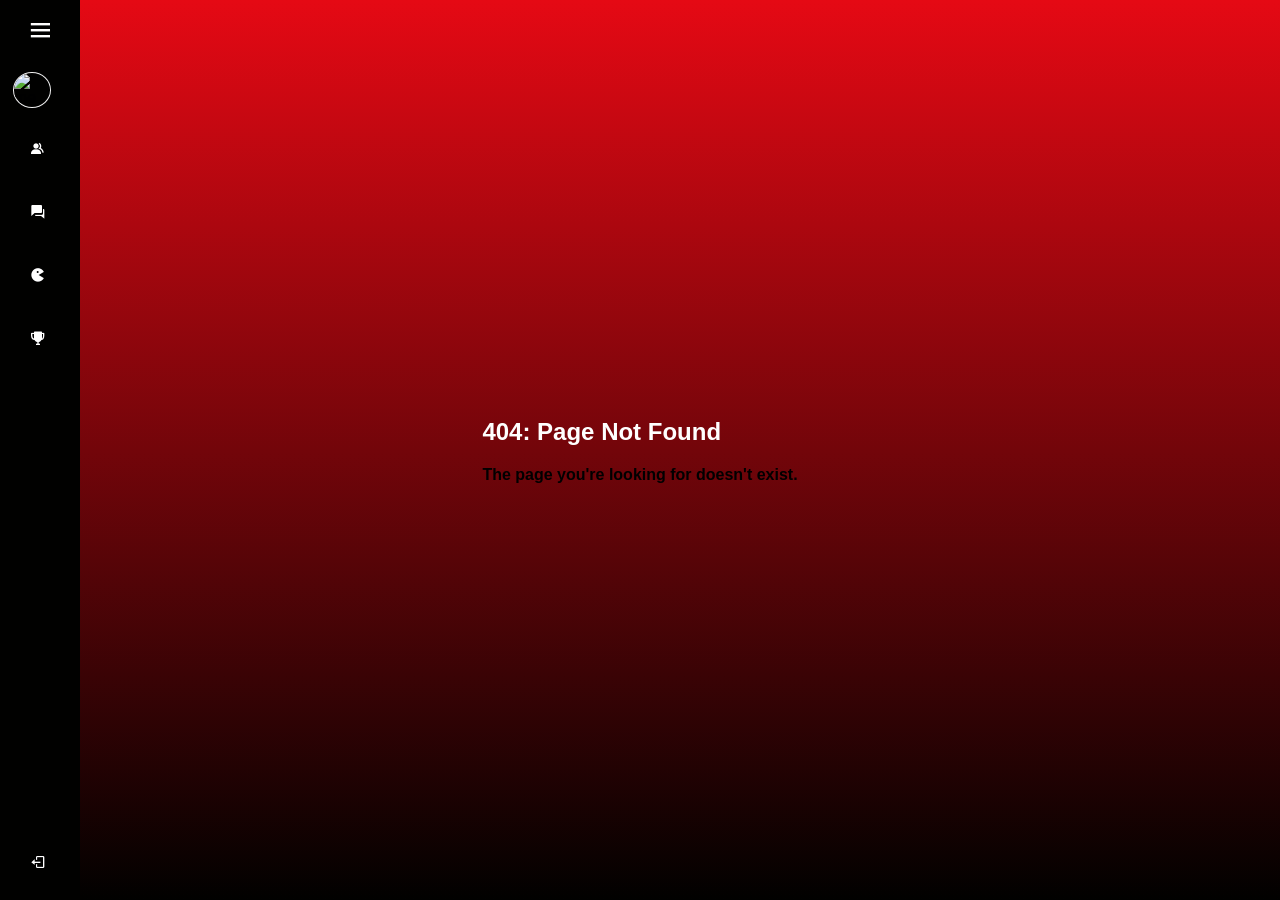
==== commit 260ec201: "updating logo" ====
--- a/front/index.html
+++ b/front/index.html
@@ -2,16 +2,16 @@
 
 <html lang="en">
     <head>
+
         <meta name="view-transition" content="same-origin" />
         <meta charset="UTF-8">
         <meta name="viewport" content="width=device-width, initial-scale=1.0">
         <link rel="icon" href="images/favicon.ico" type="image/x-icon">
         <link rel="stylesheet" href="styles/style.css">
         <link rel="stylesheet" href="https://cdnjs.cloudflare.com/ajax/libs/font-awesome/6.0.0-beta3/css/all.min.css" integrity="sha512-Fo3rlrZj/k7ujTnHg4CGR2D7kSs0v4LLanw2qksYuRlEzO+tcaEPQogQ0KaoGN26/zrn20ImR1DfuLWnOo7aBA==" crossorigin="anonymous" referrerpolicy="no-referrer" />
-        <link id="css" rel="stylesheet" href="styles/profile.css">
-        <link rel="stylesheet" href="styles/tournament.css">
+
         <link href='https://unpkg.com/boxicons@2.1.4/css/boxicons.min.css' rel='stylesheet'>
-        <link rel="stylesheet" href="https://cdnjs.cloudflare.com/ajax/libs/font-awesome/6.0.0-beta3/css/all.min.css">
+
         <title>ft_transendence</title>
     </head>
     <body>
@@ -22,10 +22,9 @@
         <div class="sidebar" id="navbar">
             <div class="top">
                 <div class="logo">
-                    <!-- <i class='bx bx-fast-forward'></i> -->
-                    <i class="bx bxl-codepen"></i>
+                    <i class='bx bxs-planet'></i>
                      &nbsp;
-                     &nbsp; 
+                     &nbsp;
                      &nbsp;
                     <span>Transendence</span>
                 </div>
@@ -101,4 +100,6 @@
 
     </body>
  
-</html>+</html>
+
+
--- a/front/styles/style.css
+++ b/front/styles/style.css
@@ -1,9 +1,3 @@
-@font-face {
-    font-family:'Exo2';
-    src: url('../Exo_2/Exo2-Italic-VariableFont_wght.ttf');
-    font-weight: 100 900; /* Range of weights */
-    font-style: normal;
-  }
 :root {
     --blue: #1e90ff;
     --white: #ffffff;
@@ -237,7 +231,7 @@
 
 
 /* fake profile*/
-Reset styles
+/* Reset styles */
 * {
     margin: 0;
     padding: 0;
@@ -383,18 +377,14 @@
     width: 80px;
     background-color: var(--black);
     padding: 0.4rem 0.8rem;
-    transition: all 0.5s ease;
-    z-index: 5;
-
-}
-
-/* .sidebar.active ~ #content {  */
-/*      left: 250px;  */
-/*      width: calc(100% - 250px);  */
-/*  }  */
+    /* transition: all 0.5s ease; */
+    transition: width 0.5s;
+}
+
 
 .sidebar.active {
-    width: 250px;
+    width: 260px;
+    
 }
 
 .sidebar #btn {
@@ -426,6 +416,8 @@
 .sidebar.active .top .logo {
     opacity: 1;
 
+    font-weight: bold;
+    transition-delay: 0.3s;
 }
 
 .user {
@@ -477,6 +469,11 @@
     color: #12171e;
 }
 
+.sidebar i:hover
+{
+    font-size: 25px;;
+}
+
 .sidebar ul li a i {
     min-width: 50px;
     text-align: center;
@@ -491,7 +488,14 @@
 
 .sidebar.active .nav-item {
     opacity: 1;
-}
+    transition-delay: 0.1s;
+    font-weight: bold;
+}
+
+ .sidebar.active .nav-item:hover { 
+     opacity: 1; 
+ } 
+
 
 .sidebar ul li .tooltip {
     /* color: var(--white); */
@@ -521,7 +525,6 @@
 }
 
 
-
 /*logout*/
 
 .sidebar .last-item {
@@ -531,17 +534,61 @@
 }
 
 .sidebar.active .last-item {
+  
+    transition-delay: 0.3s;
     width: 90%;
 }
 
 .sidebar.active #user-email
 {
-  font-size: 13px;
-}
-
-
-#content
+    font-size: 13px;
+    transition-delay: 0.3s;
+}
+
+
+.sidebar.active #user-username
 {
-    width: 100%;
-    height: auto;
-}+    transition-delay: 0.3s;
+}
+
+/*otp*/
+
+#otp-cart {
+    width: 550px;
+    height: 300px;
+}
+
+
+#otp-cart h1
+{
+    font-size: 2rem;
+    color: var(--white);
+    font-weight: bold;
+}
+
+#otp-message
+{
+    color: var(--white);
+    font-weight: bold;
+}
+
+.otpuserInput{
+  display: flex;
+  justify-content: center;
+}
+
+.otpinput{
+  margin: 10px;
+  height: 35px;
+  width: 65px;
+  border: none;
+  border-radius: 5px;
+  text-align: center;
+  font-family: arimo;
+  font-size: 1.2rem;
+
+    color: var(--black);
+    background: var(--white);
+    font-weight: bold;
+
+}
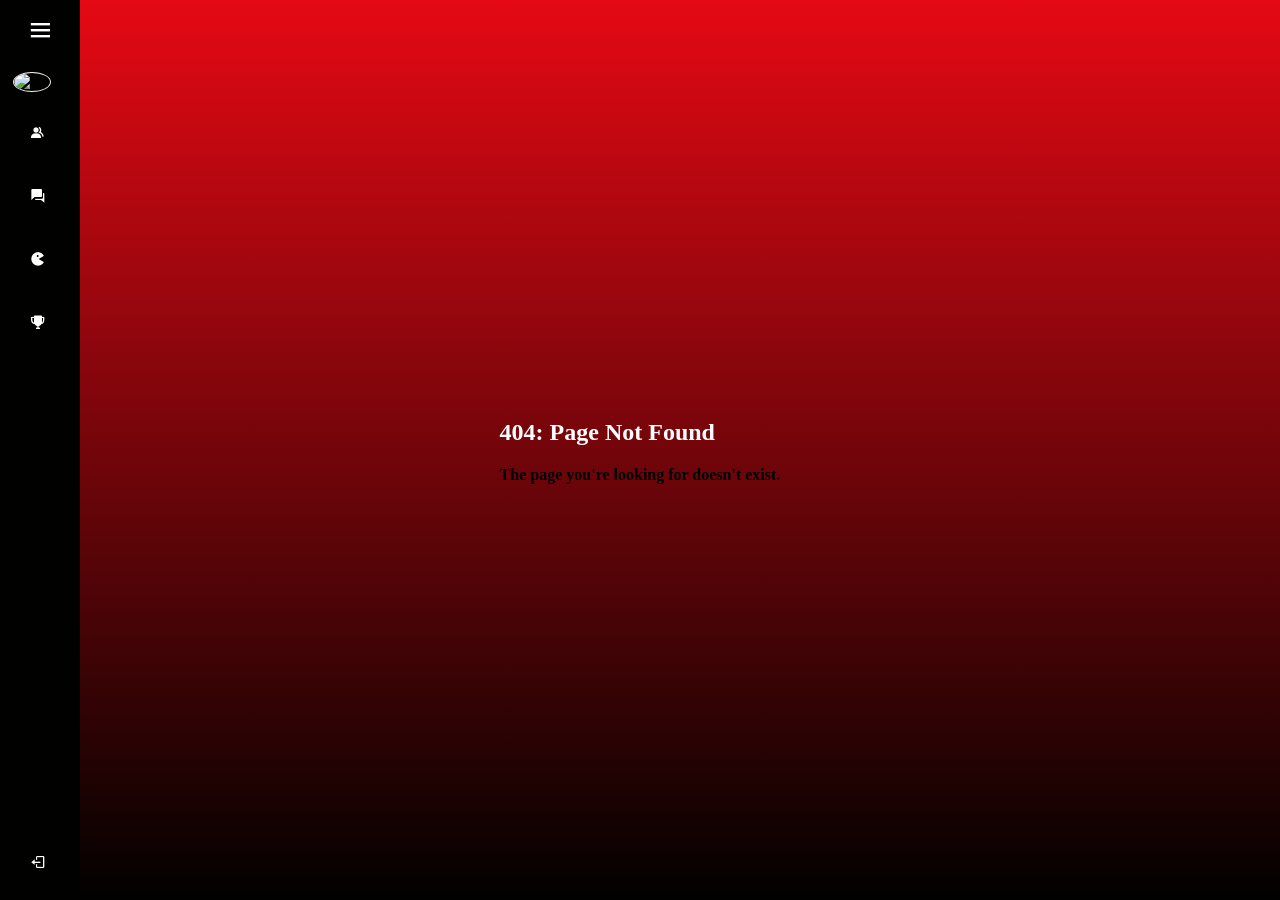
==== commit 7af32c80: "add some update in style of profile and tournament" ====
--- a/front/index.html
+++ b/front/index.html
@@ -2,16 +2,16 @@
 
 <html lang="en">
     <head>
-
         <meta name="view-transition" content="same-origin" />
         <meta charset="UTF-8">
         <meta name="viewport" content="width=device-width, initial-scale=1.0">
         <link rel="icon" href="images/favicon.ico" type="image/x-icon">
         <link rel="stylesheet" href="styles/style.css">
         <link rel="stylesheet" href="https://cdnjs.cloudflare.com/ajax/libs/font-awesome/6.0.0-beta3/css/all.min.css" integrity="sha512-Fo3rlrZj/k7ujTnHg4CGR2D7kSs0v4LLanw2qksYuRlEzO+tcaEPQogQ0KaoGN26/zrn20ImR1DfuLWnOo7aBA==" crossorigin="anonymous" referrerpolicy="no-referrer" />
-
+        <link rel="stylesheet" href="styles/profile.css">
+        <link rel="stylesheet" href="styles/tournament.css">
         <link href='https://unpkg.com/boxicons@2.1.4/css/boxicons.min.css' rel='stylesheet'>
-
+        <link rel="stylesheet" href="https://cdnjs.cloudflare.com/ajax/libs/font-awesome/6.0.0-beta3/css/all.min.css">
         <title>ft_transendence</title>
     </head>
     <body>
@@ -22,9 +22,10 @@
         <div class="sidebar" id="navbar">
             <div class="top">
                 <div class="logo">
-                    <i class='bx bxs-planet'></i>
+                    <!-- <i class='bx bx-fast-forward'></i> -->
+                    <i class="bx bxl-codepen"></i>
                      &nbsp;
-                     &nbsp;
+                     &nbsp; 
                      &nbsp;
                     <span>Transendence</span>
                 </div>
@@ -100,6 +101,4 @@
 
     </body>
  
-</html>
-
-
+</html>
--- a/front/styles/profile.css
+++ b/front/styles/profile.css
@@ -0,0 +1,984 @@
+*
+{
+    margin: 0;
+    padding: 0;
+    font-family: 'Exo2';
+}
+
+.container-chat {
+    width: 100%;
+    min-height: 100vh;
+    max-width: 100%;
+    /* height: auto; */
+    background-image: url("../imgs/background.jpg");
+    backdrop-filter: blur(50px);
+    background-position: center;
+    background-repeat: no-repeat;
+    background-size: cover;
+    display: flex;
+    position: relative;
+}
+
+.container-chat::after {
+    content: "";
+    width: 100%;
+    height: 100%; 
+    background-color: rgba(0, 0, 0, 0.891);
+    position: absolute; 
+    inset: 0;
+    z-index: 1;
+    backdrop-filter: blur(5px);
+}
+
+.block-container-nav-bar
+{
+    width: 80px;
+    z-index: 0;
+    min-height: 100%;
+}
+
+.container-nav-bar
+{
+    z-index: 9;
+    height: 100vh;
+    width: 80px;
+    position: fixed;
+    left: 0;
+    top: 0;
+    background-color:black;
+}
+
+
+.container-nav-bar .container-icon-menu
+{
+    height: 30%;
+    width: 80px;
+    display: flex;
+    justify-content: center;
+    box-sizing: border-box;
+    padding-top: 20px;
+}
+.container-nav-bar .container-icon-menu i
+{
+    font-size: 45px;
+    color: white;
+}
+
+.container-nav-bar .container-menu
+{
+    height: 40%;
+    width: 80px;
+    display: flex;
+    flex-direction: column;
+}
+
+.container-nav-bar .container-menu *{
+    display: flex;
+    justify-content: center;
+    align-items: center;
+    height: 23%;
+}
+
+.container-nav-bar .container-menu
+{
+    font-size: 30px;
+    color: white;
+    cursor: pointer;
+}
+
+.container-nav-bar .container-menu i:hover
+{
+    font-size: 27px;
+    transition: 0.5s all;
+    /* color: var(--red); */
+}
+
+.container-nav-bar .container-menu .container-fa-house
+{
+    position: relative;
+}
+.container-nav-bar .container-menu .container-fa-house::after
+{
+    content: "";
+    position: absolute;
+    left: 0;
+    width: 12px;
+    height: 50px;
+    border-top-right-radius: 5px;
+    border-bottom-right-radius: 5px;
+    background-color: var(--red);
+}
+.container-nav-bar .container-settings
+{
+    height: 30%;
+    width: 80px;
+    background-color: black;
+    display: flex;
+    justify-content: center;
+    box-sizing: border-box;
+    padding-bottom: 50px;
+}
+
+.container-nav-bar .container-settings i
+{
+    font-size: 30px;
+    color: white;
+    display: flex;
+    justify-content: center;
+    align-items: end;
+    cursor: pointer;
+}
+
+
+.container-chat .container-main
+{
+    width: 100%;
+    min-height: 100vh;
+    position: relative;
+    z-index: 2;
+   
+}
+
+.container-chat .container-main .container-top
+{
+    width: 100%;
+    height: 120px;
+    display: flex;
+}
+
+.container-title
+{
+    
+    box-sizing: border-box;
+    padding-left: 65px;
+    width: 25%;
+    /* background-color: red; */
+    display: flex;
+    align-items: end;
+}
+
+.container-chat .container-title img
+{
+    width: 180px;
+}
+
+.container-search
+{
+
+    width: 45%;
+    display: flex;
+    justify-content: center;
+    align-items: end;
+}
+
+.container-search .search
+{
+    position: relative;
+    display: flex;
+    justify-content: center;
+    align-items: center;
+    width: 80%;
+}
+input[type="search"]::-webkit-search-cancel-button {
+    -webkit-appearance: none;
+    appearance: none;
+}
+
+.container-search .search input
+{
+    width: 100%;
+    height: 50px;
+    outline: none;
+    border: 1px solid rgba(221, 221, 221, 0.664);
+    border-radius: 10px;
+    box-sizing: border-box;
+    padding-left: 50px;
+    background-color: rgba(233, 233, 233, 0.11);
+    font-size: 1.1em;
+    color: rgba(218, 218, 218, 0.877);
+    padding-right: 50px;
+}
+
+
+.container-search .search .fa-magnifying-glass
+{
+    position: absolute;
+    left: 18px;
+    font-size: 20px;
+    color: var(--red);
+   
+}
+
+.container-search .search #delete:hover
+{
+    transition: 0.2s all;
+    font-size: 17px;
+}
+
+.container-search .search .fa-delete-left
+{
+    position: absolute;
+    right: 20px;
+    color: var(--red);
+    cursor: pointer;
+    font-size: 20px;
+}
+
+
+.container-top .container-profile
+{
+    width: 33%;
+    display: flex;
+    justify-content: center;
+    align-items:end;
+}
+
+@media(max-width: 1987px)
+{
+    .container-top .container-profile   
+    {
+        width: 38%;
+        
+    }
+}
+
+.container-top .container-profile .profile
+{
+    width: 45% ;
+    height: 54px ;
+    background-color: rgba(233, 233, 233, 0.11) ;
+    border-radius: 10px ;
+    border: 2px solid rgba(221, 221, 221, 0.521) ;
+    display: flex ;
+    align-items: center ;
+    box-sizing: border-box ;
+    padding-left: 5px ;
+    flex-direction: row;
+}
+
+.container-top .container-profile .profile img
+{
+    width: 40px;
+    border-radius: 50%;
+}
+.container-top .container-profile .profile .container-notification
+{
+    box-sizing: border-box;
+    padding-left: 20px;
+    padding-top: 5px;
+    height: 100%;
+    width: 80%;
+    overflow: hidden;
+    white-space: nowrap;
+    text-overflow: ellipsis;
+}
+
+
+
+.container-top .container-profile .profile .container-notification p:first-of-type
+{
+    color: white;
+    font-weight: bold;
+}
+
+.container-top .container-profile .profile .container-notification p:last-child
+{
+    color: rgba(255, 255, 255, 0.658);
+    font-size: 0.8em;
+}
+.container-top .container-profile .profile .icon-down
+{
+    width: 100px;
+    /* background-color: yellow; */
+    display: flex;
+    justify-content: end;
+    box-sizing: border-box;
+    padding-right: 10px;
+}
+
+.container-top .container-profile .profile .icon-down .container-icon:hover
+{
+    transition: 0.5s all;
+    background-color: black;
+}
+
+.container-top .container-profile .profile .icon-down i
+{
+    color: rgba(255, 255, 255, 0.737);
+    display: flex;
+    justify-content: center;
+    align-items: center;
+}
+
+.container-top .container-profile .profile .icon-down .container-icon
+{
+    width: 30px;
+    height: 30px;
+    background-color: rgba(0, 0, 0, 0.449);
+    display: flex;
+    justify-content: center;
+    align-items: center;
+    border-radius: 50%;
+    cursor: pointer;
+}
+
+.container-main-home
+{
+    width: 100%;
+    height: 89vh;
+    display: flex;
+    justify-content: center;
+    align-items: center;
+
+}
+
+.container-main-home .child-container-main-home
+{
+    background-color: #99185d23;
+    width: 95%;
+    height: 90%;
+    border-radius: 20px;
+    border: 2px solid rgb(118, 118, 118);
+    display: flex;
+    box-sizing: border-box;
+    padding-right: 25px;
+    padding: 22px;
+}
+
+.container-main-home .child-container-main-home .left-side
+{
+    width: 20%;
+    height: 100%;
+    border-radius: 20px;
+    position: relative;
+    padding-right: 0px;
+}
+
+.container-main-home .child-container-main-home .left-side::after
+{
+    /* content: "";
+    position: absolute;
+    height: 80%;
+    right: 0;
+    top: 10%;
+    border: 1.5px solid rgb(118, 118, 118); */
+}
+
+.left-side .title
+{
+    width: 100%;
+    height: 100px;
+    color: white;
+    font-weight: bold;
+    font-size: 2.5em;
+    padding-top: 10px;
+}
+
+.left-side .container-profile
+{
+    width: 100%;
+    display: flex;
+    height: 90px;
+    border-radius: 15px;
+    color: white;
+    border: 2px solid rgb(118, 118, 118);
+    position: relative;
+    margin-bottom: 50px;
+    cursor: pointer;
+    background-color: #99185d25;
+}
+.left-side .container-profile::before
+{
+    content: "";
+    position: absolute;
+    width: 95%;
+    bottom: -30px;
+    left: 2.5%;
+    border: 1px solid rgb(164, 164, 164);
+}
+.left-side .container-profile .container-img
+{
+    width: 120px;
+    display: flex;
+    justify-content: center;
+    align-items: center;
+}
+
+.left-side .container-profile .container-img img
+{
+    width: 67px;
+    border-radius: 50%;
+}
+.left-side .container-profile .container-name
+{
+    display: flex;
+    flex-direction: column;
+    justify-content: center;
+    width: 100%;
+}
+
+.left-side .container-profile .container-name p:first-of-type
+{
+    font-weight: bold;
+    font-size: 1.2em;
+}
+.left-side .container-profile .container-name p:last-of-type
+{
+    color: rgba(255, 255, 255, 0.606);
+}
+
+
+.left-side .container-setting
+{
+    width: 100%;
+    display: flex;
+    height: 90px;
+    border-radius: 15px;
+    color: white;
+    border: 2px solid rgb(118, 118, 118);
+    position: relative;
+    margin-bottom: 50px;
+    cursor: pointer;
+}
+
+.left-side .container-setting .container-img
+{
+    width: 120px;
+    display: flex;
+    justify-content: center;
+    align-items: center;
+}
+
+.left-side .container-setting .container-img img
+{
+    width: 67px;
+    /* border-radius: 50%; */
+}
+.left-side .container-setting .container-name
+{
+    display: flex;
+    flex-direction: column;
+    justify-content: center;
+    width: 100%;
+}
+
+.left-side .container-setting .container-name p:first-of-type
+{
+    font-weight: bold;
+    font-size: 1.2em;
+}
+.left-side .container-setting .container-name p:last-of-type
+{
+    color: rgba(255, 255, 255, 0.606);
+}
+
+.container-main-home .child-container-main-home .midle-side
+{
+    width: 53%;
+    height: 100%;
+    border-radius: 20px;
+    border: 2px solid rgb(139, 139, 139);
+    margin-left: 25px;
+}
+.midle-side .container-bg
+{
+    width: 100%;
+    height: 300px;
+    display: flex;
+    justify-content: center;
+    align-items: center;
+    padding-top: 10px;
+}
+
+.midle-side .container-bg .child-bg
+{
+    width: 96%;
+    height: 90%;
+    background-image: url("../images/background.jpg");
+    position: relative;
+    border-radius: 20px;
+}
+
+.midle-side .container-bg img
+{
+    width: 130px;
+    position: absolute;
+    bottom: -40px;
+    border-radius: 50%;
+    left: 42%;
+}
+.midle-side .container-update-info
+{
+    width: 100%;
+    height: 67.5%;
+    border-radius: 20px;
+    box-sizing: border-box;
+    padding-top: 90px;
+    display: flex;
+    justify-content: center;
+}
+
+.midle-side .container-update-info .container-form
+{
+    width: 40%;
+    height: 500px;
+    padding-left: 50px;
+    padding-right: 50px;
+}
+
+.midle-side .container-update-info .container-switch
+{
+    width: 100%;
+    height: 65px;
+    border-radius: 20px;
+    /* background-color: white; */
+    border: 1px solid rgb(229, 229, 229);
+    display: flex;
+    color: white;
+    font-weight: bold;
+    font-size: 1.1em;
+    margin-bottom: 30px;
+}
+
+.midle-side .container-update-info .container-switch .profile
+{
+    width: 50%;
+    display: flex;
+    justify-content: center;
+    align-items: center;
+    position: relative;
+    cursor: pointer;
+}
+
+.midle-side .container-update-info .container-switch .profile::after
+{
+    content: "";
+    position: absolute;
+    height: 50%;
+    border: 1px solid rgba(255, 255, 255, 0.688);
+    right: 0;
+}
+
+.midle-side .container-update-info .container-switch .security
+{
+    width: 50%;
+    display: flex;
+    justify-content: center;
+    align-items: center;
+    cursor: pointer;
+}
+.midle-side .container-update-info .container-inputs
+{
+    width: 100%;
+    color: rgba(255, 255, 255, 0.796);
+    display: flex;
+    padding-top: 30px;
+    padding-left: 20px;
+    box-sizing: border-box;
+    margin-bottom: 30px;
+}
+
+.midle-side .container-update-info .container-input
+{
+    width: 50%;
+}
+.midle-side .container-update-info .container-input .group
+{
+    position: relative;
+}
+
+.midle-side .container-update-info .container-input input
+{
+    background-color: transparent;
+    border: 1px solid rgb(180, 180, 180);
+    border-radius: 10px;
+    height: 50px;
+    width: 90%;
+    box-sizing: border-box;
+    padding-left: 38px;
+    padding-right: 10px;
+    color: rgb(238, 238, 238);
+    outline: none;
+    font-size: 17px;
+}
+
+.midle-side .container-update-info .container-input p
+{
+    margin-bottom: 13px;
+}
+.midle-side .container-update-info .container-input i
+{
+    position: absolute;
+    left: 15px;
+    top: 15px;
+}
+
+.midle-side .container-update-info .container-email
+{
+    width: 100%;
+    height: 100px;
+    /* background-color: red; */
+    padding-left: 20px; 
+    padding-right: 10px;
+    box-sizing: border-box;
+    margin-bottom: 30px;
+}
+
+.midle-side .container-update-info .container-email p
+{
+    margin-bottom: 10px;
+    color: rgba(255, 255, 255, 0.796);
+}
+.midle-side .container-update-info .container-email input
+{
+    background-color: transparent;
+    border: 1px solid rgb(180, 180, 180);
+    border-radius: 10px;
+    height: 50px;
+    width: 97%;
+    box-sizing: border-box;
+    padding-left: 40px;
+    padding-right: 10px;
+    color: rgb(238, 238, 238);
+    outline: none;
+    font-size: 17px;
+}
+.midle-side .container-update-info .container-email .group
+{
+    position: relative;
+}
+.midle-side .container-update-info .container-email .group i
+{
+    position: absolute;
+    color: white;
+    left: 15px;
+    top: 15px;
+    font-size: 20px;
+    color: rgba(238, 238, 238, 0.87);
+}
+
+.midle-side .container-update-info .container-save
+{
+    width: 100%;
+    padding-left: 10px;
+    padding-right: 23px;
+    display: flex;
+    justify-content: end;
+    box-sizing: border-box;
+    
+}
+
+.midle-side .container-update-info .container-save button
+{
+    width: 150px;
+    height: 40px;
+    border-radius: 10px;
+    cursor: pointer;
+    position: relative;
+    border: 1px solid black;
+    background-color: var(--red);
+    color: white;
+}
+
+.midle-side .container-update-info .container-save button:hover
+{
+    transition: 0.5s all;
+    background-color: var(--second-color);
+}
+
+.midle-side .container-update-info .container-save i
+{
+    position: absolute;
+    left: 10px;
+    top: 11px;
+    font-size: 16px;
+}
+
+.container-main-home .child-container-main-home .end-side
+{
+    width: 25%;
+    height: 100%;
+    border-radius: 20px;
+    margin-left: 25px;
+    /* background-color: ; */
+}
+
+/* //////////////////////////////////////////////////////////////// */
+
+
+.container-profile-left
+{
+    width: 100%;
+    height: 100%;
+    display: flex;
+    justify-content: center;
+    align-items: center;
+}
+
+.child-container-profile-left
+{
+    width: 100%;
+    height: 96%;
+    border: 2px solid rgba(207, 207, 207, 0.691);
+    border-radius: 20px;
+    display: flex;
+    flex-direction: column;
+    align-items: center;
+    box-sizing: border-box;
+    padding-top: 15px;
+}
+
+.child-container-profile-left .container-background-profile
+{
+    width: 95%;
+    height: 150px;  
+    border-radius: 10px;
+    display: flex;
+    justify-content: center;
+    position: relative;
+    margin-bottom: 50px;
+}
+
+.child-container-profile-left .container-background-profile img:first-child
+{
+    width: 100%;
+    height: 150px;
+    object-fit: cover;
+    border-radius: 10px;
+}
+
+.child-container-profile-left .container-background-profile img:last-child
+{
+    width: 100px;
+    position: absolute;
+    top: 100px;
+    border-radius: 50%;
+}
+.child-container-profile-left .container-name-profile-left
+{
+    color: white;
+    /* background-color: red; */
+    width: 100%;
+    text-align: center;
+    padding-top: 20px;
+    margin-bottom: 20px;
+}
+.child-container-profile-left .container-name-profile-left p:first-child
+{
+    font-size: 1.4em;
+    font-weight: bold;
+    margin-bottom: 5px;
+}
+
+.child-container-profile-left .container-name-profile-left p:last-child
+{
+    font-size: 0.9em;
+    color: rgba(255, 255, 255, 0.714);
+}
+
+.child-container-profile-left .container-send-request
+{
+    width: 90%;
+    height: 100px;
+    /* background-color: red; */
+    backdrop-filter: blur(50px);
+    border: 2px solid rgba(207, 207, 207, 0.381);
+    border-radius: 15px;
+    display: flex;
+    margin-bottom: 20px;
+}
+.child-container-profile-left .container-send-request i
+{
+    margin-bottom: 10px;
+    font-size: 20px;
+    color: white;
+}
+.child-container-profile-left .container-send-request p
+{
+    color: rgba(255, 255, 255, 0.848);
+    font-size: 0.9em;
+}
+.child-container-profile-left .container-send
+{
+    width: 50%;
+    display: flex;
+    flex-direction: column;
+    justify-content: center;
+    align-items: center;
+    position: relative;
+    cursor: pointer;
+}
+
+.child-container-profile-left .container-send::after
+{
+    content: "";
+    border: 1px solid rgba(255, 255, 255, 0.691);
+    height: 70px;
+    position: absolute;
+    right: 0px;
+}
+
+.child-container-profile-left .container-block
+{
+    width: 50%;
+    display: flex;
+    flex-direction: column;
+    justify-content: center;
+    align-items: center;
+    cursor: pointer;
+}
+
+.child-container-profile-left .container-history-friends
+{
+    width: 90%;
+    height: 50px;
+    border-radius: 15px;
+    display: flex;
+    justify-content: center;
+    align-items: center;
+    border: 1px solid rgba(255, 255, 255, 0.691);
+    color: rgba(255, 255, 255, 0.857);
+    margin-bottom: 20px;
+   
+}
+
+.child-container-profile-left .container-history-friends .contaienr-history-profile
+{
+    width: 50%;
+    display: flex;
+    justify-content: center;
+    position:relative;
+    cursor: pointer;
+}
+
+.child-container-profile-left .container-history-friends .contaienr-history-profile::after
+{
+    content: "";
+    border: 1px solid rgba(255, 255, 255, 0.691);
+    height: 30px;
+    position: absolute;
+    right: 0px;
+    top: -7px;
+}
+
+.child-container-profile-left .container-history-friends .container-friends-profile
+{
+    width: 50%;
+    display: flex;
+    justify-content: center;
+    cursor: pointer;
+}
+
+.child-container-profile-left .container-chalange
+{
+    width: 90%;
+    height: 47%;
+    border-radius: 20px;
+    border: 1px solid rgba(255, 255, 255, 0.691);
+    display: flex;
+    align-items: center;
+    box-sizing: border-box;
+    padding-top: 15px;
+    flex-direction: column;
+    overflow-y: scroll;
+    margin-bottom: 25px;
+}
+.child-container-profile-left .container-chalange::-webkit-scrollbar {
+
+    width: 0px;
+    /* color: white; */
+}
+
+
+.child-container-profile-left .container-chalange .child-container-chalange
+{
+    width: 93%;
+    height: 50px;
+    border-radius: 10px;
+    display: flex;
+    border: 1px solid rgba(255, 255, 255, 0.691);
+    border-radius: 10px;
+    margin-bottom: 15px;
+    padding-top: 5px;
+    padding-bottom: 5px;
+}
+
+.child-container-chalange .contaienr-chalange-img-left
+{
+    width: 40%;
+    height: 100%;
+    /* background-color: #272729; */
+    
+    display: flex;
+    align-items: center;
+    padding-left: 10px;
+    box-sizing: border-box;
+}
+
+.child-container-chalange .contaienr-chalange-img-left img
+{
+    width: 40px;
+    border-radius: 50%;
+}
+
+.child-container-chalange .contaienr-chalange-img-left p
+{
+    color: white;
+    margin-left: 10px;
+    font-weight: bold;
+}
+
+.child-container-chalange .container-VS
+{
+    width: 20%;
+    height: 100%;
+    display: flex;
+    justify-content: center;
+    align-items: center;
+    color: rgba(255, 255, 255, 0.795);
+    font-weight: bold;
+    position: relative;
+}
+
+.child-container-chalange .container-VS::after
+{
+    content: "ping pong";
+    font-size: 0.1em;
+    font-weight: 300;
+    width: 60px;
+    height: 14px;
+    position: absolute;
+    bottom: -5px;
+    border-top-right-radius: 7px;
+    border-top-left-radius: 7px;
+    border: solid rgba(255, 255, 255, 0.691);
+    border-width: 1px 1px 0 1px;
+    display: flex;
+    justify-content: center;
+    align-items: center;
+}
+
+.child-container-chalange .contaienr-chalange-img-right
+{
+    width: 40%;
+    height: 100%;
+    display: flex;
+    align-items: center;
+    justify-content: end;
+    box-sizing: border-box;
+    padding-right: 10px;
+}
+
+.child-container-chalange .contaienr-chalange-img-right p
+{
+    color: white;
+    font-weight: bold;
+    margin-right:   10px;
+    
+}
+
+.child-container-chalange .contaienr-chalange-img-right img
+{
+    width: 40px;
+    border-radius: 50%;
+}
--- a/front/styles/tournament.css
+++ b/front/styles/tournament.css
@@ -0,0 +1,1065 @@
+*
+{
+    margin: 0;
+    padding: 0;
+    font-family: 'Exo2';
+}
+
+.container-chat {
+    width: 100%;
+    min-height: 100vh;
+    max-width: 2600px;
+    /* height: auto; */
+    background-image: url("../imgs/background.jpg");
+    backdrop-filter: blur(50px);
+    background-position: center;
+    background-repeat: no-repeat;
+    background-size: cover;
+    display: flex;
+    position: relative;
+}
+
+.container-chat::after {
+    content: "";
+    width: 100%;
+    height: 100%; 
+    background-color: rgba(0, 0, 0, 0.891);
+    position: absolute; 
+    inset: 0;
+    z-index: 1;
+    backdrop-filter: blur(5px);
+}
+
+.block-container-nav-bar
+{
+    width: 80px;
+    z-index: 2;
+    min-height: 100%;
+}
+
+.container-nav-bar
+{
+    z-index: 9;
+    height: 100vh;
+    width: 80px;
+    position: fixed;
+    left: 0;
+    top: 0;
+    background-color:black;
+}
+
+
+.container-nav-bar .container-icon-menu
+{
+    height: 30%;
+    width: 80px;
+    display: flex;
+    justify-content: center;
+    box-sizing: border-box;
+    padding-top: 20px;
+}
+.container-nav-bar .container-icon-menu i
+{
+    font-size: 45px;
+    color: white;
+}
+
+.container-nav-bar .container-menu
+{
+    height: 40%;
+    width: 80px;
+    display: flex;
+    flex-direction: column;
+}
+
+.container-nav-bar .container-menu *{
+    display: flex;
+    justify-content: center;
+    align-items: center;
+    height: 23%;
+}
+
+.container-nav-bar .container-menu
+{
+    font-size: 30px;
+    color: white;
+    cursor: pointer;
+}
+
+.container-nav-bar .container-menu i:hover
+{
+    font-size: 27px;
+    transition: 0.5s all;
+    /* color: var(--red); */
+}
+
+.container-nav-bar .container-menu .container-fa-winer
+{
+    position: relative;
+}
+.container-nav-bar .container-menu .container-fa-winer::after
+{
+    content: "";
+    position: absolute;
+    left: 0;
+    width: 12px;
+    height: 50px;
+    border-top-right-radius: 5px;
+    border-bottom-right-radius: 5px;
+    background-color: var(--red);
+}
+.container-nav-bar .container-settings
+{
+    height: 30%;
+    width: 80px;
+    background-color: black;
+    display: flex;
+    justify-content: center;
+    box-sizing: border-box;
+    padding-bottom: 50px;
+}
+
+.container-nav-bar .container-settings i
+{
+    font-size: 30px;
+    color: white;
+    display: flex;
+    justify-content: center;
+    align-items: end;
+    cursor: pointer;
+}
+
+
+.container-chat .container-main
+{
+    width: 100%;
+    min-height: 100vh;
+    position: relative;
+    z-index: 2;
+   
+}
+
+.container-chat .container-main .container-top
+{
+    width: 100%;
+    height: 120px;
+    display: flex;
+}
+
+.container-title
+{
+    
+    box-sizing: border-box;
+    padding-left: 65px;
+    width: 25%;
+    /* background-color: red; */
+    display: flex;
+    align-items: end;
+}
+
+.container-chat .container-title img
+{
+    width: 180px;
+}
+
+.container-search
+{
+
+    width: 45%;
+    display: flex;
+    justify-content: center;
+    align-items: end;
+}
+
+.container-search .search
+{
+    position: relative;
+    display: flex;
+    justify-content: center;
+    align-items: center;
+    width: 80%;
+}
+input[type="search"]::-webkit-search-cancel-button {
+    -webkit-appearance: none;
+    appearance: none;
+}
+
+.container-search .search input
+{
+    width: 100%;
+    height: 50px;
+    outline: none;
+    border: 1px solid rgba(221, 221, 221, 0.664);
+    border-radius: 10px;
+    box-sizing: border-box;
+    padding-left: 50px;
+    background-color: rgba(233, 233, 233, 0.11);
+    font-size: 1.1em;
+    color: rgba(218, 218, 218, 0.877);
+    padding-right: 50px;
+}
+
+
+.container-search .search .fa-magnifying-glass
+{
+    position: absolute;
+    left: 18px;
+    font-size: 20px;
+    color: var(--red);
+   
+}
+
+.container-search .search #delete:hover
+{
+    transition: 0.2s all;
+    font-size: 17px;
+}
+
+.container-search .search .fa-delete-left
+{
+    position: absolute;
+    right: 20px;
+    color: var(--red);
+    cursor: pointer;
+    font-size: 20px;
+}
+
+
+.container-top .container-profile
+{
+    width: 33%;
+    display: flex;
+    justify-content: center;
+    align-items:end;
+}
+
+@media(max-width: 1987px)
+{
+    .container-top .container-profile   
+    {
+        width: 38%;
+        
+    }
+}
+
+.container-top .container-profile .profile
+{
+    width: 45%;
+    height: 54px;
+    background-color: rgba(233, 233, 233, 0.11);
+    border-radius: 10px;
+    border: 2px solid rgba(221, 221, 221, 0.521);
+    display: flex;
+    align-items: center;
+    box-sizing: border-box;
+    padding-left: 5px;
+}
+
+.container-top .container-profile .profile img
+{
+    width: 40px;
+    border-radius: 50%;
+}
+.container-top .container-profile .profile .container-notification
+{
+    box-sizing: border-box;
+    padding-left: 20px;
+    padding-top: 5px;
+    height: 100%;
+    width: 80%;
+    overflow: hidden;
+    white-space: nowrap;
+    text-overflow: ellipsis;
+}
+
+
+
+.container-top .container-profile .profile .container-notification p:first-of-type
+{
+    color: white;
+    font-weight: bold;
+}
+
+.container-top .container-profile .profile .container-notification p:last-child
+{
+    color: rgba(255, 255, 255, 0.658);
+    font-size: 0.8em;
+}
+.container-top .container-profile .profile .icon-down
+{
+    width: 100px;
+    /* background-color: yellow; */
+    display: flex;
+    justify-content: end;
+    box-sizing: border-box;
+    padding-right: 10px;
+}
+
+.container-top .container-profile .profile .icon-down .container-icon:hover
+{
+    transition: 0.5s all;
+    background-color: black;
+}
+
+.container-top .container-profile .profile .icon-down i
+{
+    color: rgba(255, 255, 255, 0.737);
+    display: flex;
+    justify-content: center;
+    align-items: center;
+}
+
+.container-top .container-profile .profile .icon-down .container-icon
+{
+    width: 30px;
+    height: 30px;
+    background-color: rgba(0, 0, 0, 0.449);
+    display: flex;
+    justify-content: center;
+    align-items: center;
+    border-radius: 50%;
+    cursor: pointer;
+}
+
+
+.container-main-home
+{
+    width: 100%;
+    height: 89vh;
+    display: flex;
+    justify-content: center;
+    align-items: center;
+
+}
+
+.container-main-home .child-container-main-home
+{
+    background-color: rgba(255, 255, 255, 0);
+    width: 95%;
+    height: 90%;
+    border-radius: 20px;
+    border: 0px solid rgb(118, 118, 118);
+    display: flex;
+    box-sizing: border-box;
+    justify-content: space-around;
+    /* padding-right: 25px;
+    padding: 22px; */
+}
+
+.container-main-home .child-container-main-home .left-side
+{
+    width: 22.5%;
+    height: 100%;
+    border-radius: 20px;
+    position: relative;
+    /* padding-right: 30px; */
+    border: 2px solid rgb(118, 118, 118);
+    background-color: #99185d23;
+    padding: 15px;
+    overflow: hidden;
+}
+
+
+.container-main-home .child-container-main-home .left-side .titles
+{
+    width: 100%;
+    color: white;
+    box-sizing: border-box;
+    padding-left: 25px;
+    padding-top: 15px;
+}
+
+.container-main-home .child-container-main-home .left-side .titles p:first-child
+{
+    font-size: 2.5em;
+    font-weight: bold;
+    margin-bottom: 50px;
+}
+
+.container-main-home .child-container-main-home .left-side .titles p:last-child
+{
+    font-size: 1em;
+    color: rgba(255, 255, 255, 0.779);
+    margin-bottom: 30px;
+}
+
+.container-main-home .child-container-main-home .left-side .container-best-players
+{
+    width: 100%;
+    height: 80%;
+    border-radius: 20px;
+    overflow-y: scroll;
+    display: flex;
+    flex-direction: column;
+    align-items: center;
+}
+
+.container-main-home .child-container-main-home .left-side .container-best-player
+{
+    width: 92%;
+    padding: 10px 0;
+    margin-bottom: 15px;
+    border-radius: 20px;
+    display: flex;
+    border: 2px solid rgb(118, 118, 118);
+    cursor: pointer;
+}
+
+.container-main-home .child-container-main-home .left-side .container-best-player:hover
+{
+    transition: 0.5s all;
+    background-color: #66103e71;
+}
+
+.container-main-home .child-container-main-home .left-side .container-best-player .container-img
+{
+    width: 100px;
+    height: 100%;
+    display: flex;
+    justify-content: center;
+    align-items: center;
+}
+
+.container-main-home .child-container-main-home .left-side .container-best-player .container-img img
+{
+    width: 60px;
+    border-radius: 50%;
+}
+
+.container-main-home .child-container-main-home .left-side .container-best-player .container-name
+{
+    width: 50%;
+    height: 100%;
+    color: white;
+    display: flex;
+    flex-direction: column;
+    justify-content: center;
+}
+
+.container-main-home .child-container-main-home .left-side .container-best-player .container-name p:first-child
+{
+    font-size: 1.1em;
+}
+
+.container-main-home .child-container-main-home .left-side .container-best-player .container-name p:last-child
+{
+    font-size: 0.8em;
+    color: rgba(255, 255, 255, 0.805);
+}
+
+.container-main-home .child-container-main-home .left-side .container-best-player .container-badge
+{
+    width: 30%;
+    height: 100%;
+    display: flex;
+    justify-content: end;
+    align-items: center;
+    box-sizing: border-box;
+    padding-right:8px;
+}
+.container-main-home .child-container-main-home .left-side .container-best-player .container-badge img
+{
+    width: 40px;
+}
+::-webkit-scrollbar {
+
+    width: 0px;
+}
+.container-main-home .child-container-main-home .midle-side
+{
+    width: 75%;
+    height: 100%;
+    border-radius: 20px;
+    position: relative;
+    border: 2px solid rgb(118, 118, 118);
+    background-color: #99185d23;
+    display: flex;
+    flex-direction: column;
+    align-items: center;
+}
+
+.container-main-home .child-container-main-home .midle-side .top
+{
+    width: 98%;
+    height: 100px;
+    /* background-color: red; */
+    display: flex;
+}
+
+.container-main-home .child-container-main-home .midle-side .top .first-halef
+{
+    width: 50%;
+    height: 100%;
+    /* background-color: wheat; */
+    box-sizing: border-box;
+    padding-left: 20px;
+    display: flex;
+    align-items: center;
+    color: white;
+}
+
+.container-main-home .child-container-main-home .midle-side .top .first-halef i
+{
+    font-size: 2.4em;
+}
+
+.container-main-home .child-container-main-home .midle-side .top .first-halef p
+{
+    font-size: 1.8em;
+    font-weight: bold;
+    margin-left: 15px;
+}
+
+.container-main-home .child-container-main-home .midle-side .top .second-halef
+{
+    width: 50%;
+    height: 100%;
+    display: flex;
+    justify-content: end;
+    align-items: center;
+    box-sizing: border-box;
+    padding-right: 30px;
+}
+
+.container-main-home .child-container-main-home .midle-side .top .second-halef button
+{
+    width: 150px;
+    height: 50px;
+    border-radius: 10px;
+    border: 1px solid white;
+    color: white;
+    background-color: var(--red);
+    cursor: pointer;
+    font-size:0.9em;
+}
+
+.container-main-home .child-container-main-home .midle-side .top .second-halef button:hover
+{
+    transition: 0.5s all;
+    background-color: var(--second-color);
+}
+
+.container-main-home .child-container-main-home .midle-side .midle
+{
+    width: 100%;
+    height: 380px;
+    display: flex;
+    justify-content: center;
+    align-items: center;
+}
+.container-main-home .child-container-main-home .midle-side .midle .container-midle
+{
+    width: 97%;
+    height: 100%;
+    border-radius: 20px;
+    border: 2px solid rgb(137, 137, 137);
+    display: flex;
+    justify-content: center;
+    /* position: relative; */
+    /* overflow: hidden; */
+}
+.midle-side .midle .container-midle .first-player
+{
+    position: absolute;
+    width: 250px;
+    height: 60px;
+    /* background-color: red; */
+    border-radius: 15px;
+    top: 50px;
+    left: 50px;
+    border: 2px solid rgb(137, 137, 137);
+}
+.midle-side .midle .container-midle .first-player::after
+{
+    content: "";
+    position: absolute;
+    width: 150px;
+    height: 60px;
+    right: -152px;
+    top: 30px;
+    border-top: 2px solid rgb(137, 137, 137);
+    border-right: 2px solid rgb(137, 137, 137);
+    border-top-right-radius: 30px;
+    /* background-color: yellow; */
+}
+
+.midle-side .midle .container-midle .second-player
+{
+    position: absolute;
+    width: 250px;
+    height: 60px;
+    border: 2px solid rgb(137, 137, 137);
+    border-radius: 15px;
+    bottom: 50px;
+    left: 50px;
+}
+.midle-side .midle .container-midle .second-player::after
+{
+    content: "";
+    position: absolute;
+    width: 150px;
+    height: 60px;
+    right: -152px;
+    bottom: 30px;
+    border-bottom: 2px solid rgb(137, 137, 137);
+    border-right: 2px solid rgb(137, 137, 137);
+    border-bottom-right-radius: 30px;
+
+}
+.midle-side .midle .container-midle .first-winner
+{
+    position: absolute;
+    width: 250px;
+    height: 60px;
+    border: 2px solid rgb(137, 137, 137);
+    border-radius: 15px;
+    bottom: 143px;
+    left: 320px;
+}
+
+.midle-side .midle .container-midle .first-winner::after
+{
+    content: "";
+    position: absolute;
+    width: 150px;
+    right: -152px;
+    bottom: 30px;
+    border-bottom: 2px solid rgb(137, 137, 137);
+    border-right: 2px solid rgb(137, 137, 137);
+
+}
+.midle-side .midle .container-midle .third-player
+{
+    position: absolute;
+    width: 250px;
+    height: 60px;
+    border: 2px solid rgb(137, 137, 137);
+    border-radius: 15px;
+    bottom: 50px;
+    right: 50px;
+}
+
+.midle-side .midle .container-midle .third-player::after
+{
+    content: "";
+    position: absolute;
+    width: 150px;
+    height: 60px;
+    left: -152px;
+    bottom: 30px;
+    border-bottom: 2px solid rgb(137, 137, 137);
+    border-left: 2px solid rgb(137, 137, 137);
+    border-bottom-left-radius: 30px;
+}
+
+.midle-side .midle .container-midle .forth-player
+{
+    position: absolute;
+    width: 250px;
+    height: 60px;
+    /* background-color: red; */
+    border-radius: 15px;
+    top: 50px;
+    right: 50px;
+    border: 2px solid rgb(137, 137, 137);
+}
+
+.midle-side .midle .container-midle .forth-player::after
+{
+    content: "";
+    position: absolute;
+    width: 150px;
+    height: 60px;
+    left: -152px;
+    top: 30px;
+    border-top: 2px solid rgb(137, 137, 137);
+    border-left: 2px solid rgb(137, 137, 137);
+    border-top-left-radius: 30px;
+    /* background-color: yellow; */
+}
+.midle-side .midle .container-midle .second-winner
+{
+    position: absolute;
+    width: 250px;
+    height: 60px;
+    border: 2px solid rgb(137, 137, 137);
+    border-radius: 15px;
+    bottom: 143px;
+    right: 320px;
+}
+.midle-side .midle .container-midle .second-winner::after
+{
+    content: "";
+    position: absolute;
+    width: 150px;
+    left: -152px;
+    bottom: 30px;
+    border-bottom: 2px solid rgb(137, 137, 137);
+    border-right: 2px solid rgb(137, 137, 137);
+
+}
+
+.midle-side .midle .container-midle .winner
+{
+    position: absolute;
+    width: 200px;
+    height: 200px;
+    left: 718px;
+    top: 80px;
+    border-radius: 20px;
+    border: 2px solid rgb(137, 137, 137);
+    z-index: 2;
+}
+
+.container-main-home .child-container-main-home .midle-side .bottom
+{
+    width: 100%;
+    height: 51%;
+    /* background-color: red; */
+    display: flex;
+    justify-content: center;
+    align-items: end;
+    padding-bottom: 20px;
+    box-sizing: border-box  ;
+}
+
+.child-container-main-home .midle-side .bottom .container-bottom
+{
+    width: 97%;
+    height: 94%;
+    border-radius: 20px;
+    border: 2px solid rgb(137, 137, 137);
+}
+.child-container-main-home .midle-side .bottom .container-bottom .container-title
+{
+    width: 100%;
+    color: white;
+    display: flex;
+    justify-content: center;
+    padding: 15px 0 10px 0;
+    font-size: 1.3em;
+}
+
+.child-container-main-home .midle-side .bottom .container-bottom .container-details
+{
+    width: 100%;
+    height: 89%;
+    display: flex;
+}
+
+.child-container-main-home .midle-side .bottom .container-bottom .container-details .first-side
+{
+    width: 50%;
+    position: relative;
+    display: flex;
+    flex-direction: column;
+    box-sizing: border-box;
+    padding-top: 22px;
+}
+
+.child-container-main-home .midle-side .bottom .container-bottom .container-details .first-side::after
+{
+    content: "";
+    position: absolute;
+    top: 5%;
+    height: 90%;
+    border: 2px solid rgb(137, 137, 137);
+    border-radius: 20px;
+    right: 0;
+}
+
+.bottom .container-bottom .container-details .first-side .container-row
+{
+    width: 100%;
+    height: 80px;
+    display: flex;
+    justify-content: center;
+    align-items: center;
+    position: relative;
+    margin-bottom: 25px;
+}
+
+.bottom .container-bottom .container-details .first-side .container-row::after
+{
+    content: "";
+    position: absolute;
+    left: 0;
+    width: 12px;
+    height: 70px;
+    background-color: #f93636;
+    border-top-right-radius: 10px;
+    border-bottom-right-radius: 10px;
+}
+
+.bottom .container-bottom .container-details .first-side .container-row::before
+{
+    content: "";
+    position: absolute;
+    right: 2.5px;
+    width: 12px;
+    height: 70px;
+    background-color: #43C07D;
+    border-top-left-radius: 10px;
+    border-bottom-left-radius: 10px;
+}
+
+.bottom .container-bottom .container-details .first-side .container-row .child-container-row
+{
+    width: 93%;
+    height: 90%;
+    border-radius: 15px;
+    border: 2px solid rgb(137, 137, 137);
+    display: flex;
+}
+
+.first-side .container-row .child-container-row .first-part
+{
+    width: 40%;
+    height: 100%;
+    color: white;
+    display: flex;
+    align-items: center;
+}
+.first-side .container-row .child-container-row .first-part p
+{
+    margin-left: 15px;
+    font-size: 1.2em;
+}
+.first-side .container-row .child-container-row .first-part .container-img
+{
+    height: 100%;
+    width: 35%;
+    display: flex;
+    justify-content: center;
+    align-items: center;
+}
+
+.first-side .container-row .child-container-row .first-part .container-img img
+{
+    width: 60px;
+    border-radius: 50%;
+    
+}
+
+.first-side .container-row .child-container-row .third-part
+{
+    width: 40%;
+    height: 100%;
+    color: white;
+    display: flex;
+    align-items: center;
+    justify-content: end;
+}
+.first-side .container-row .child-container-row .third-part p
+{
+    margin-right: 15px;
+    font-size: 1.2em;
+}
+.first-side .container-row .child-container-row .third-part .container-img
+{
+    height: 100%;
+    width: 35%;
+    display: flex;
+    justify-content: center;
+    align-items: center;
+}
+
+.first-side .container-row .child-container-row .third-part .container-img img
+{
+    width: 60px;
+    border-radius: 50%;
+    
+}
+
+.first-side .container-row .child-container-row .second-part
+{
+    width: 20%;
+    height: 100%;
+    display: flex;
+    justify-content: end;
+    align-items: center;
+    flex-direction: column;
+    overflow: hidden;
+    /* position: relative; */
+}
+
+.first-side .container-row .child-container-row .second-part p
+{
+    font-size: 1.4em;
+    color: white;
+    font-weight: bold;
+    margin-bottom: 5px;
+    
+}
+
+
+
+.first-side .container-row .child-container-row .second-part .container-time
+{
+    color: white;
+    border: 2px solid rgb(137, 137, 137);
+    border-bottom: none;
+    bottom: 0;
+    padding: 1.5px 15px;
+    border-top-right-radius: 10px;
+    border-top-left-radius: 10px;
+    text-align: center;
+}
+@media(max-width: 2074px)
+{
+    .first-side .container-row .child-container-row .second-part .container-time
+{
+    color: white;
+    border: 2px solid rgb(137, 137, 137);
+    border-bottom: none;
+    bottom: 0;
+    padding: 1.5px 15px;
+    border-top-right-radius: 10px;
+    border-top-left-radius: 10px;
+    text-align: center;
+    font-size: 0.8em;
+}
+}
+
+/* second halef */
+
+.child-container-main-home .midle-side .bottom .container-bottom .container-details .second-halef
+{
+    width: 50%;
+    position: relative;
+    display: flex;
+    flex-direction: column;
+    box-sizing: border-box;
+    padding-top: 22px;
+}
+
+.bottom .container-bottom .container-details .second-halef .container-row
+{
+    width: 100%;
+    height: 80px;
+    display: flex;
+    justify-content: center;
+    align-items: center;
+    position: relative;
+    margin-bottom: 25px;
+}
+
+
+
+.bottom .container-bottom .container-details .second-halef .container-row .child-container-row
+{
+    width: 93%;
+    height: 90%;
+    border-radius: 15px;
+    border: 2px solid rgb(137, 137, 137);
+    display: flex;
+}
+
+.second-halef .container-row .child-container-row .first-part
+{
+    width: 40%;
+    height: 100%;
+    color: white;
+    display: flex;
+    align-items: center;
+}
+.second-halef .container-row .child-container-row .first-part p
+{
+    margin-left: 15px;
+    font-size: 1.2em;
+}
+.second-halef .container-row .child-container-row .first-part .container-img
+{
+    height: 100%;
+    width: 35%;
+    display: flex;
+    justify-content: center;
+    align-items: center;
+}
+
+.second-halef .container-row .child-container-row .first-part .container-img img
+{
+    width: 60px;
+    border-radius: 50%;
+    
+}
+
+.second-halef .container-row .child-container-row .third-part
+{
+    width: 40%;
+    height: 100%;
+    color: white;
+    display: flex;
+    align-items: center;
+    justify-content: end;
+}
+.second-halef .container-row .child-container-row .third-part p
+{
+    margin-right: 15px;
+    font-size: 1.2em;
+}
+.second-halef .container-row .child-container-row .third-part .container-img
+{
+    height: 100%;
+    width: 35%;
+    display: flex;
+    justify-content: center;
+    align-items: center;
+}
+
+.second-halef .container-row .child-container-row .third-part .container-img img
+{
+    width: 60px;
+    border-radius: 50%;
+    
+}
+
+.second-halef .container-row .child-container-row .second-part
+{
+    width: 20%;
+    height: 100%;
+    display: flex;
+    justify-content: end;
+    align-items: center;
+    flex-direction: column;
+    overflow: hidden;
+    /* position: relative; */
+}
+
+.second-halef .container-row .child-container-row .second-part p
+{
+    font-size: 1.4em;
+    color: white;
+    font-weight: bold;
+    margin-bottom: 5px;
+    
+}
+
+
+
+.second-halef .container-row .child-container-row .second-part .container-time
+{
+    color: white;
+    border: 2px solid rgb(137, 137, 137);
+    border-bottom: none;
+    bottom: 0;
+    padding: 1.5px 15px;
+    border-top-right-radius: 10px;
+    border-top-left-radius: 10px;
+    text-align: center;
+}
+@media(max-width: 2074px)
+{
+    .second-halef .container-row .child-container-row .second-part .container-time
+{
+    color: white;
+    border: 2px solid rgb(137, 137, 137);
+    border-bottom: none;
+    bottom: 0;
+    padding: 1.5px 15px;
+    border-top-right-radius: 10px;
+    border-top-left-radius: 10px;
+    text-align: center;
+    font-size: 0.8em;
+}
+}
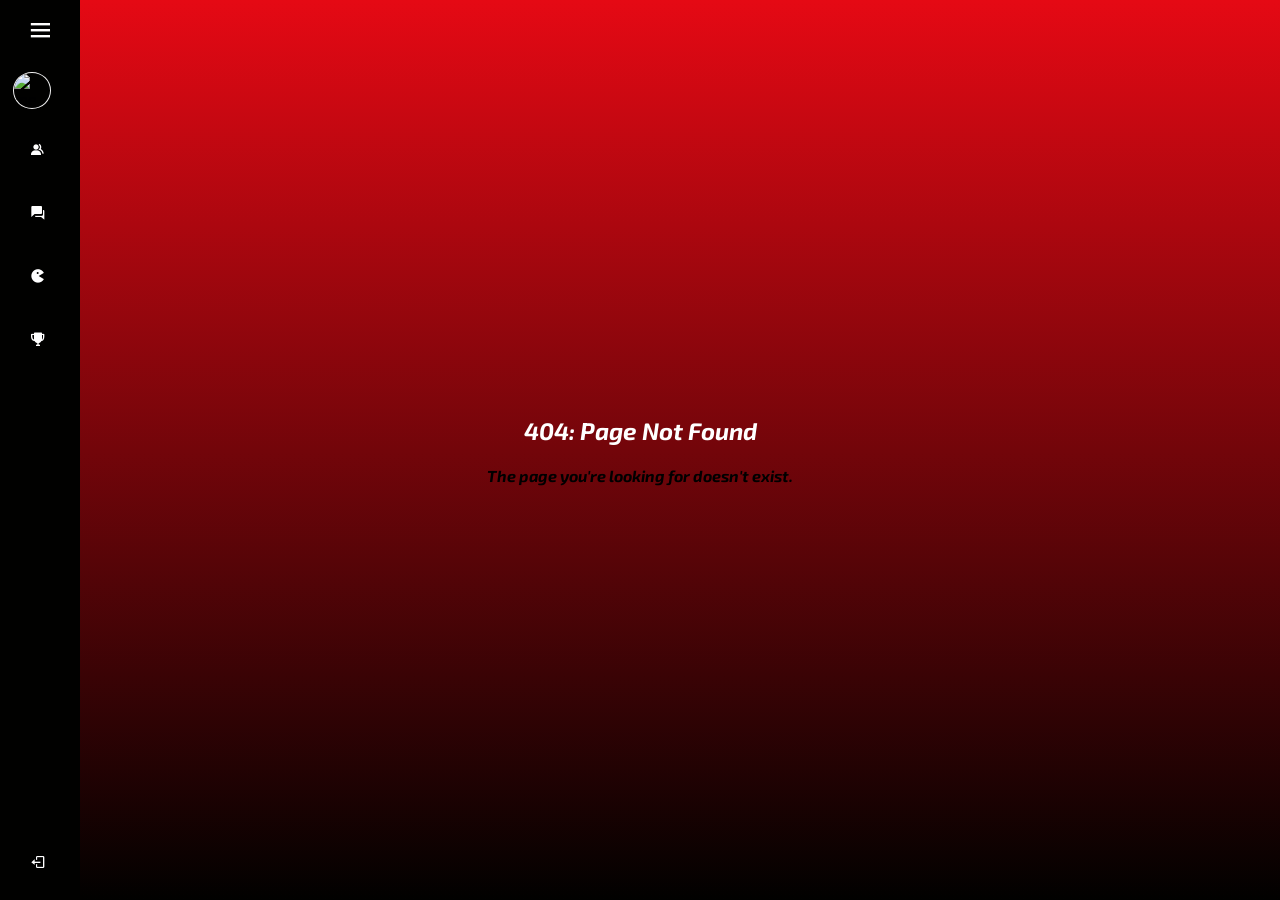
==== commit 2dc6bc30: "i add logic in app about bostrap code" ====
--- a/front/index.html
+++ b/front/index.html
@@ -12,6 +12,8 @@
         <link rel="stylesheet" href="styles/tournament.css">
         <link href='https://unpkg.com/boxicons@2.1.4/css/boxicons.min.css' rel='stylesheet'>
         <link rel="stylesheet" href="https://cdnjs.cloudflare.com/ajax/libs/font-awesome/6.0.0-beta3/css/all.min.css">
+        <link id="bootstrap-id" href="" rel="stylesheet">
+
         <title>ft_transendence</title>
     </head>
     <body>
@@ -98,7 +100,9 @@
         </div>
 
         <script type="module" src="app.js"> </script>
-
+        <script src="https://code.jquery.com/jquery-3.5.1.slim.min.js"></script>
+        <script src="https://cdn.jsdelivr.net/npm/@popperjs/core@2.9.3/dist/umd/popper.min.js"></script>
+        <script src="https://stackpath.bootstrapcdn.com/bootstrap/4.5.2/js/bootstrap.min.js"></script>
     </body>
  
 </html>
--- a/front/styles/style.css
+++ b/front/styles/style.css
@@ -1,3 +1,9 @@
+@font-face {
+    font-family:'Exo2';
+    src: url('../Exo_2/Exo2-Italic-VariableFont_wght.ttf');
+    font-weight: 100 900; /* Range of weights */
+    font-style: normal;
+  }
 :root {
     --blue: #1e90ff;
     --white: #ffffff;
@@ -231,7 +237,7 @@
 
 
 /* fake profile*/
-/* Reset styles */
+Reset styles
 * {
     margin: 0;
     padding: 0;
@@ -377,14 +383,18 @@
     width: 80px;
     background-color: var(--black);
     padding: 0.4rem 0.8rem;
-    /* transition: all 0.5s ease; */
-    transition: width 0.5s;
-}
-
+    transition: all 0.5s ease;
+    z-index: 5;
+
+}
+
+/* .sidebar.active ~ #content {  */
+/*      left: 250px;  */
+/*      width: calc(100% - 250px);  */
+/*  }  */
 
 .sidebar.active {
-    width: 260px;
-    
+    width: 250px;
 }
 
 .sidebar #btn {
@@ -416,8 +426,6 @@
 .sidebar.active .top .logo {
     opacity: 1;
 
-    font-weight: bold;
-    transition-delay: 0.3s;
 }
 
 .user {
@@ -469,11 +477,6 @@
     color: #12171e;
 }
 
-.sidebar i:hover
-{
-    font-size: 25px;;
-}
-
 .sidebar ul li a i {
     min-width: 50px;
     text-align: center;
@@ -488,14 +491,7 @@
 
 .sidebar.active .nav-item {
     opacity: 1;
-    transition-delay: 0.1s;
-    font-weight: bold;
-}
-
- .sidebar.active .nav-item:hover { 
-     opacity: 1; 
- } 
-
+}
 
 .sidebar ul li .tooltip {
     /* color: var(--white); */
@@ -525,6 +521,7 @@
 }
 
 
+
 /*logout*/
 
 .sidebar .last-item {
@@ -534,61 +531,21 @@
 }
 
 .sidebar.active .last-item {
-  
-    transition-delay: 0.3s;
     width: 90%;
 }
 
 .sidebar.active #user-email
 {
-    font-size: 13px;
-    transition-delay: 0.3s;
-}
-
-
-.sidebar.active #user-username
+  font-size: 13px;
+}
+
+
+#content
 {
-    transition-delay: 0.3s;
-}
-
-/*otp*/
-
-#otp-cart {
-    width: 550px;
-    height: 300px;
-}
-
-
-#otp-cart h1
-{
-    font-size: 2rem;
-    color: var(--white);
-    font-weight: bold;
-}
-
-#otp-message
-{
-    color: var(--white);
-    font-weight: bold;
-}
-
-.otpuserInput{
-  display: flex;
-  justify-content: center;
-}
-
-.otpinput{
-  margin: 10px;
-  height: 35px;
-  width: 65px;
-  border: none;
-  border-radius: 5px;
-  text-align: center;
-  font-family: arimo;
-  font-size: 1.2rem;
-
-    color: var(--black);
-    background: var(--white);
-    font-weight: bold;
-
-}
+    width: 100%;
+    height: auto;
+    display: flex;
+    justify-content: center;
+    align-items: center;
+    flex-direction: column;
+}
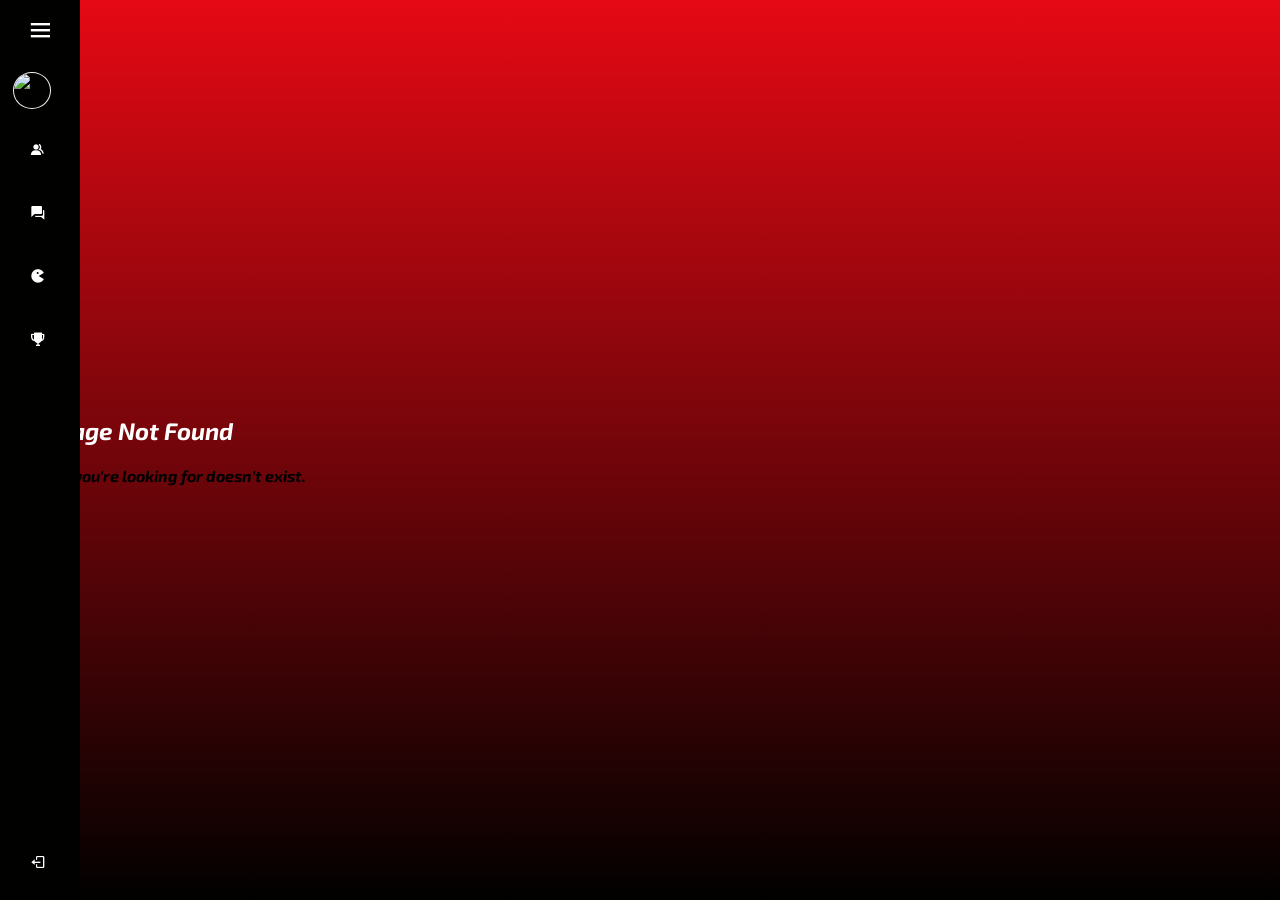
==== commit 410d0e4e: "resolve conflict in to-merge-v2" ====
--- a/front/index.html
+++ b/front/index.html
@@ -12,8 +12,6 @@
         <link rel="stylesheet" href="styles/tournament.css">
         <link href='https://unpkg.com/boxicons@2.1.4/css/boxicons.min.css' rel='stylesheet'>
         <link rel="stylesheet" href="https://cdnjs.cloudflare.com/ajax/libs/font-awesome/6.0.0-beta3/css/all.min.css">
-        <link id="bootstrap-id" href="" rel="stylesheet">
-
         <title>ft_transendence</title>
     </head>
     <body>
@@ -24,8 +22,7 @@
         <div class="sidebar" id="navbar">
             <div class="top">
                 <div class="logo">
-                    <!-- <i class='bx bx-fast-forward'></i> -->
-                    <i class="bx bxl-codepen"></i>
+                    <i class='bx bxs-planet'></i>
                      &nbsp;
                      &nbsp; 
                      &nbsp;
@@ -100,9 +97,7 @@
         </div>
 
         <script type="module" src="app.js"> </script>
-        <script src="https://code.jquery.com/jquery-3.5.1.slim.min.js"></script>
-        <script src="https://cdn.jsdelivr.net/npm/@popperjs/core@2.9.3/dist/umd/popper.min.js"></script>
-        <script src="https://stackpath.bootstrapcdn.com/bootstrap/4.5.2/js/bootstrap.min.js"></script>
+
     </body>
  
 </html>
--- a/front/styles/style.css
+++ b/front/styles/style.css
@@ -237,7 +237,7 @@
 
 
 /* fake profile*/
-Reset styles
+/* Reset styles */
 * {
     margin: 0;
     padding: 0;
@@ -383,18 +383,20 @@
     width: 80px;
     background-color: var(--black);
     padding: 0.4rem 0.8rem;
+<<<<<<< HEAD
+    /* transition: all 0.5s ease; */
+    transition: width 0.5s;
+=======
     transition: all 0.5s ease;
     z-index: 5;
 
-}
-
-/* .sidebar.active ~ #content {  */
-/*      left: 250px;  */
-/*      width: calc(100% - 250px);  */
-/*  }  */
+>>>>>>> karim
+}
+
 
 .sidebar.active {
-    width: 250px;
+    width: 260px;
+    
 }
 
 .sidebar #btn {
@@ -426,6 +428,8 @@
 .sidebar.active .top .logo {
     opacity: 1;
 
+    font-weight: bold;
+    transition-delay: 0.3s;
 }
 
 .user {
@@ -477,6 +481,11 @@
     color: #12171e;
 }
 
+.sidebar i:hover
+{
+    font-size: 25px;;
+}
+
 .sidebar ul li a i {
     min-width: 50px;
     text-align: center;
@@ -491,7 +500,14 @@
 
 .sidebar.active .nav-item {
     opacity: 1;
-}
+    transition-delay: 0.1s;
+    font-weight: bold;
+}
+
+ .sidebar.active .nav-item:hover { 
+     opacity: 1; 
+ } 
+
 
 .sidebar ul li .tooltip {
     /* color: var(--white); */
@@ -521,7 +537,6 @@
 }
 
 
-
 /*logout*/
 
 .sidebar .last-item {
@@ -531,21 +546,69 @@
 }
 
 .sidebar.active .last-item {
+  
+    transition-delay: 0.3s;
     width: 90%;
 }
 
 .sidebar.active #user-email
 {
-  font-size: 13px;
-}
-
-
+    font-size: 13px;
+    transition-delay: 0.3s;
+}
+
+
+/* <<<<<<< HEAD */
+.sidebar.active #user-username
+{
+    transition-delay: 0.3s;
+}
+
+/*otp*/
+
+#otp-cart {
+    width: 550px;
+    height: 300px;
+}
+
+
+#otp-cart h1
+{
+    font-size: 2rem;
+    color: var(--white);
+    font-weight: bold;
+}
+
+#otp-message
+{
+    color: var(--white);
+    font-weight: bold;
+}
+
+.otpuserInput{
+  display: flex;
+  justify-content: center;
+}
+
+.otpinput{
+  margin: 10px;
+  height: 35px;
+  width: 65px;
+  border: none;
+  border-radius: 5px;
+  text-align: center;
+  font-family: arimo;
+  font-size: 1.2rem;
+
+    color: var(--black);
+    background: var(--white);
+    font-weight: bold;
+
+}
+/* ======= */
 #content
 {
     width: 100%;
     height: auto;
-    display: flex;
-    justify-content: center;
-    align-items: center;
-    flex-direction: column;
-}+}
+/* >>>>>>> karim */
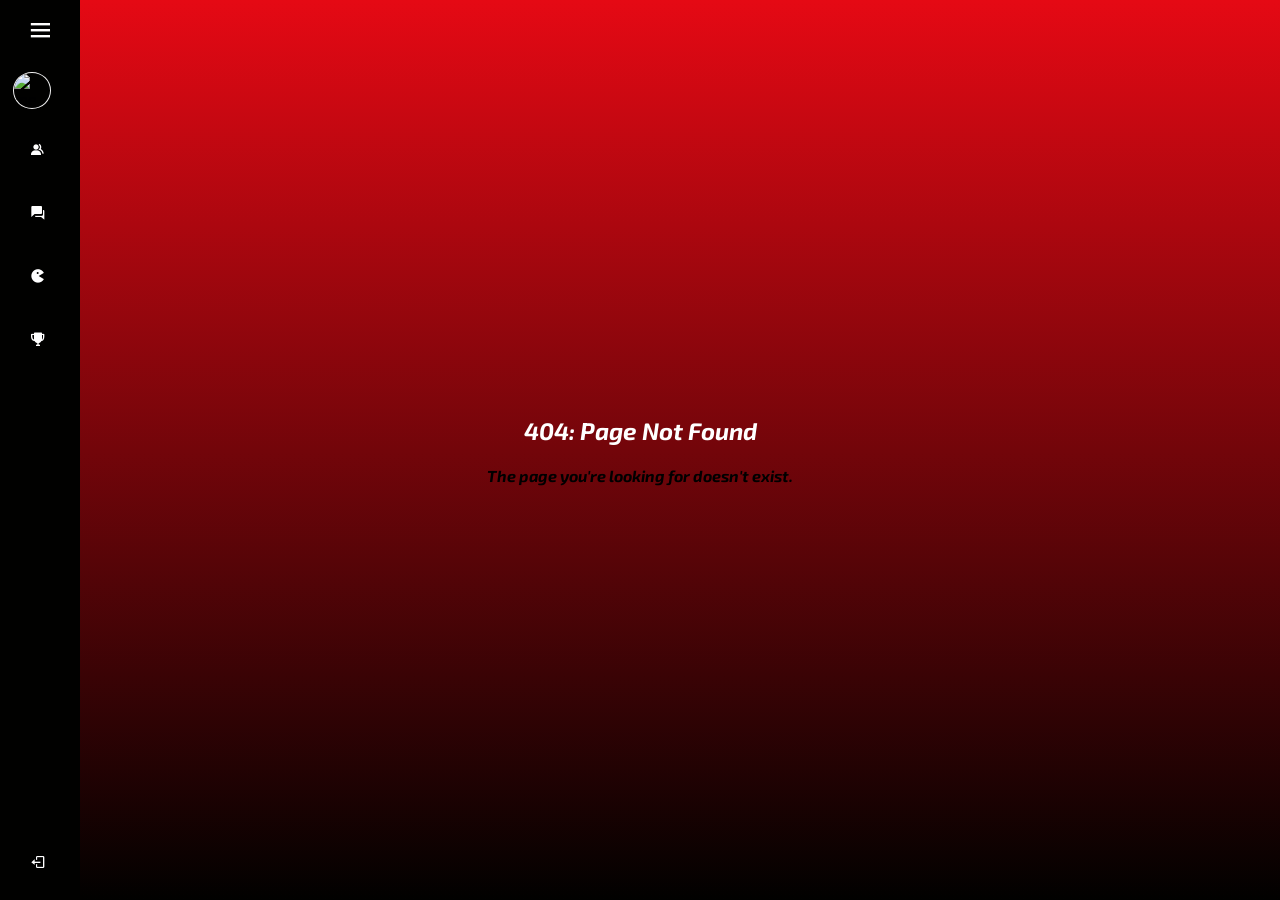
==== commit 6600b6e6: "final merge" ====
--- a/front/index.html
+++ b/front/index.html
@@ -12,6 +12,8 @@
         <link rel="stylesheet" href="styles/tournament.css">
         <link href='https://unpkg.com/boxicons@2.1.4/css/boxicons.min.css' rel='stylesheet'>
         <link rel="stylesheet" href="https://cdnjs.cloudflare.com/ajax/libs/font-awesome/6.0.0-beta3/css/all.min.css">
+        <link id="bootstrap-id" href="" rel="stylesheet">
+
         <title>ft_transendence</title>
     </head>
     <body>
@@ -97,7 +99,9 @@
         </div>
 
         <script type="module" src="app.js"> </script>
-
+        <script src="https://code.jquery.com/jquery-3.5.1.slim.min.js"></script>
+        <script src="https://cdn.jsdelivr.net/npm/@popperjs/core@2.9.3/dist/umd/popper.min.js"></script>
+        <script src="https://stackpath.bootstrapcdn.com/bootstrap/4.5.2/js/bootstrap.min.js"></script>
     </body>
  
 </html>
--- a/front/styles/style.css
+++ b/front/styles/style.css
@@ -383,14 +383,10 @@
     width: 80px;
     background-color: var(--black);
     padding: 0.4rem 0.8rem;
-<<<<<<< HEAD
     /* transition: all 0.5s ease; */
     transition: width 0.5s;
-=======
     transition: all 0.5s ease;
     z-index: 5;
-
->>>>>>> karim
 }
 
 
@@ -558,7 +554,6 @@
 }
 
 
-/* <<<<<<< HEAD */
 .sidebar.active #user-username
 {
     transition-delay: 0.3s;
@@ -605,10 +600,14 @@
     font-weight: bold;
 
 }
-/* ======= */
+
 #content
 {
     width: 100%;
     height: auto;
-}
-/* >>>>>>> karim */
+
+    display: flex;
+    justify-content: center;
+    align-items: center;
+    flex-direction: column;
+}
